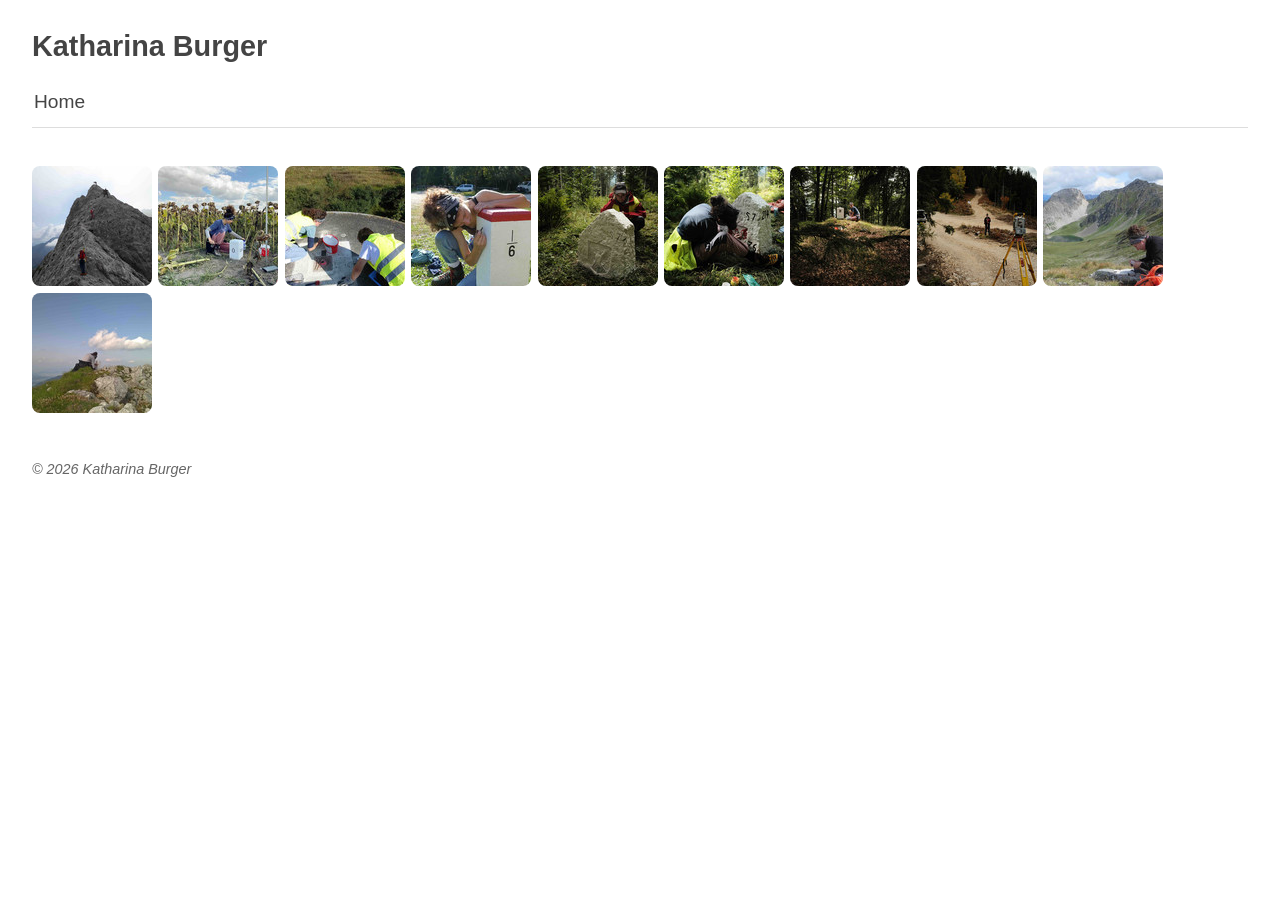
==== gallery/index.html @ 50423997 "deploy: 735d0158b522820782d364df85f69e3658a86bbc" ====
<!DOCTYPE html>
<html>

  <head>
      <meta charset="utf-8" />
      <meta name="viewport" content="width=device-width, user-scalable=no" />
      <title>Katharina Burger - Home</title>
      <link rel="stylesheet" href="public/lightgallery/css/lightgallery.css" />
      <link rel="stylesheet" href="public/videojs/video-js.min.css" />
      <link rel="stylesheet" href="public/lightgallery/css/lg-exif.min.css" />
      <link rel="stylesheet" href="public/core.css" />
      <link rel="stylesheet" href="public/theme.css" />
  </head>

  <body>

    
    <div id="container">
    
      <!--
        Gallery title
      -->
      <header>
        <h1><a href="index.html">Katharina Burger</a></h1>
      </header>
    
      <!--
        Breadcrumbs of parent albums
      -->
      <nav class="breadcrumbs">
    <a class="breadcrumb-item" href="index.html">Home</a>
      </nav>
    
      <!--
        Nested albums, if any
      -->
      <div id="albums">
      </div>
    
      <!--
        All photos and videos
      -->
      <ul id="media" class="clearfix">
          
            <li data-src="media/large/20210721_103629.jpeg"
                data-sub-html=""
                data-download-url="media/original/20210721_103629.jpeg"
                
                data-filename="20210721_103629.jpeg"
          
              >
              <a href="media/original/20210721_103629.jpeg">
                <img src="media/thumbs/20210721_103629.jpeg"
                     width="120"
                     height="120"
                     alt="20210721_103629.jpeg" />
              </a>
            </li>      
            <li data-src="media/large/Abt_A2_Plakat_final6_Optimized2.jpeg"
                data-sub-html=""
                data-download-url="media/original/Abt_A2_Plakat_final6_Optimized2.jpeg"
                
                data-filename="Abt_A2_Plakat_final6_Optimized2.jpeg"
          
              >
              <a href="media/original/Abt_A2_Plakat_final6_Optimized2.jpeg">
                <img src="media/thumbs/Abt_A2_Plakat_final6_Optimized2.jpeg"
                     width="120"
                     height="120"
                     alt="Abt_A2_Plakat_final6_Optimized2.jpeg" />
              </a>
            </li>      
            <li data-src="media/large/DSC00459.jpeg"
                data-sub-html="                               "
                data-download-url="media/original/DSC00459.jpeg"
                
                data-filename="DSC00459.jpeg"
          
              >
              <a href="media/original/DSC00459.jpeg">
                <img src="media/thumbs/DSC00459.jpeg"
                     width="120"
                     height="120"
                     alt="DSC00459.jpeg" />
              </a>
            </li>      
            <li data-src="media/large/DSC00465.jpeg"
                data-sub-html="                               "
                data-download-url="media/original/DSC00465.jpeg"
                
                data-filename="DSC00465.jpeg"
          
              >
              <a href="media/original/DSC00465.jpeg">
                <img src="media/thumbs/DSC00465.jpeg"
                     width="120"
                     height="120"
                     alt="DSC00465.jpeg" />
              </a>
            </li>      
            <li data-src="media/large/DSCF8311.jpeg"
                data-sub-html=""
                data-download-url="media/original/DSCF8311.jpeg"
                
                data-filename="DSCF8311.jpeg"
          
              >
              <a href="media/original/DSCF8311.jpeg">
                <img src="media/thumbs/DSCF8311.jpeg"
                     width="120"
                     height="120"
                     alt="DSCF8311.jpeg" />
              </a>
            </li>      
            <li data-src="media/large/DSCF8501.jpeg"
                data-sub-html=""
                data-download-url="media/original/DSCF8501.jpeg"
                
                data-filename="DSCF8501.jpeg"
          
              >
              <a href="media/original/DSCF8501.jpeg">
                <img src="media/thumbs/DSCF8501.jpeg"
                     width="120"
                     height="120"
                     alt="DSCF8501.jpeg" />
              </a>
            </li>      
            <li data-src="media/large/DSCF8717.jpeg"
                data-sub-html=""
                data-download-url="media/original/DSCF8717.jpeg"
                
                data-filename="DSCF8717.jpeg"
          
              >
              <a href="media/original/DSCF8717.jpeg">
                <img src="media/thumbs/DSCF8717.jpeg"
                     width="120"
                     height="120"
                     alt="DSCF8717.jpeg" />
              </a>
            </li>      
            <li data-src="media/large/DSCF8824.jpeg"
                data-sub-html=""
                data-download-url="media/original/DSCF8824.jpeg"
                
                data-filename="DSCF8824.jpeg"
          
              >
              <a href="media/original/DSCF8824.jpeg">
                <img src="media/thumbs/DSCF8824.jpeg"
                     width="120"
                     height="120"
                     alt="DSCF8824.jpeg" />
              </a>
            </li>      
            <li data-src="media/large/IMG_0323.jpeg"
                data-sub-html="                               "
                data-download-url="media/original/IMG_0323.jpeg"
                
                data-filename="IMG_0323.jpeg"
          
              >
              <a href="media/original/IMG_0323.jpeg">
                <img src="media/thumbs/IMG_0323.jpeg"
                     width="120"
                     height="120"
                     alt="IMG_0323.jpeg" />
              </a>
            </li>      
            <li data-src="media/large/WP_20210712_17_18_48_Pro.jpeg"
                data-sub-html=""
                data-download-url="media/original/WP_20210712_17_18_48_Pro.jpeg"
                
                data-filename="WP_20210712_17_18_48_Pro.jpeg"
          
              >
              <a href="media/original/WP_20210712_17_18_48_Pro.jpeg">
                <img src="media/thumbs/WP_20210712_17_18_48_Pro.jpeg"
                     width="120"
                     height="120"
                     alt="WP_20210712_17_18_48_Pro.jpeg" />
              </a>
            </li>  </ul>
    
      <!--
        Pagination
      -->
    
      <!--
        Zip file link
      -->
    
    
      <!--
        Optional footer
      -->
      <footer>
        <p>© 2026 Katharina Burger</p>
      </footer>
    
    </div>
    <!-- Video loader -->
    <div id="videos">
    </div>

    <!-- jQuery -->
    <script src="public/jquery.min.js"></script>
    <!-- VideoJS -->
    <script src="public/videojs/video.min.js"></script>
    <!-- LightGallery -->
    <script src="public/lightgallery/js/lightgallery.js"></script>
    <script src="public/lightgallery/js/lg-autoplay.js"></script>
    <script src="public/lightgallery/js/lg-pager.js"></script>
    <script src="public/lightgallery/js/lg-thumbnail.js"></script>
    <script src="public/lightgallery/js/lg-video.js"></script>
    <script src="public/lightgallery/js/lg-exif.min.js"></script>

    <script>
      $(document).ready(function() {
        $("#media").lightGallery({
          thumbWidth: 80,
          controls: true,
          loop : false,
          download: true,
          counter: true,
          videojs: true
        });
      });
    </script>


  </body>

</html>
---- gallery/public/lightgallery/css/lightgallery.css ----
/*! lightgallery - v1.2.14 - 2016-01-18
* http://sachinchoolur.github.io/lightGallery/
* Copyright (c) 2016 Sachin N; Licensed Apache 2.0 */
@font-face {
  font-family: 'lg';
  src: url("../fonts/lg.eot?n1z373");
  src: url("../fonts/lg.eot?#iefixn1z373") format("embedded-opentype"), url("../fonts/lg.woff?n1z373") format("woff"), url("../fonts/lg.ttf?n1z373") format("truetype"), url("../fonts/lg.svg?n1z373#lg") format("svg");
  font-weight: normal;
  font-style: normal;
}
.lg-icon {
  font-family: 'lg';
  speak: none;
  font-style: normal;
  font-weight: normal;
  font-variant: normal;
  text-transform: none;
  line-height: 1;
  /* Better Font Rendering =========== */
  -webkit-font-smoothing: antialiased;
  -moz-osx-font-smoothing: grayscale;
}

.lg-actions .lg-next, .lg-actions .lg-prev {
  background-color: rgba(0, 0, 0, 0.45);
  border-radius: 2px;
  color: #999;
  cursor: pointer;
  display: block;
  font-size: 22px;
  margin-top: -10px;
  padding: 8px 10px 9px;
  position: absolute;
  top: 50%;
  z-index: 1080;
}
.lg-actions .lg-next.disabled, .lg-actions .lg-prev.disabled {
  pointer-events: none;
  opacity: 0.5;
}
.lg-actions .lg-next:hover, .lg-actions .lg-prev:hover {
  color: #FFF;
}
.lg-actions .lg-next {
  right: 20px;
}
.lg-actions .lg-next:before {
  content: "\e095";
}
.lg-actions .lg-prev {
  left: 20px;
}
.lg-actions .lg-prev:after {
  content: "\e094";
}

@-webkit-keyframes lg-right-end {
  0% {
    left: 0;
  }
  50% {
    left: -30px;
  }
  100% {
    left: 0;
  }
}
@-moz-keyframes lg-right-end {
  0% {
    left: 0;
  }
  50% {
    left: -30px;
  }
  100% {
    left: 0;
  }
}
@-ms-keyframes lg-right-end {
  0% {
    left: 0;
  }
  50% {
    left: -30px;
  }
  100% {
    left: 0;
  }
}
@keyframes lg-right-end {
  0% {
    left: 0;
  }
  50% {
    left: -30px;
  }
  100% {
    left: 0;
  }
}
@-webkit-keyframes lg-left-end {
  0% {
    left: 0;
  }
  50% {
    left: 30px;
  }
  100% {
    left: 0;
  }
}
@-moz-keyframes lg-left-end {
  0% {
    left: 0;
  }
  50% {
    left: 30px;
  }
  100% {
    left: 0;
  }
}
@-ms-keyframes lg-left-end {
  0% {
    left: 0;
  }
  50% {
    left: 30px;
  }
  100% {
    left: 0;
  }
}
@keyframes lg-left-end {
  0% {
    left: 0;
  }
  50% {
    left: 30px;
  }
  100% {
    left: 0;
  }
}
.lg-outer.lg-right-end .lg-object {
  -webkit-animation: lg-right-end 0.3s;
  -o-animation: lg-right-end 0.3s;
  animation: lg-right-end 0.3s;
  position: relative;
}
.lg-outer.lg-left-end .lg-object {
  -webkit-animation: lg-left-end 0.3s;
  -o-animation: lg-left-end 0.3s;
  animation: lg-left-end 0.3s;
  position: relative;
}

.lg-toolbar {
  z-index: 1080;
  left: 0;
  position: absolute;
  top: 0;
  width: 100%;
  background-color: rgba(0, 0, 0, 0.45);
}
.lg-toolbar .lg-icon {
  color: #999;
  cursor: pointer;
  float: right;
  font-size: 24px;
  height: 47px;
  line-height: 27px;
  padding: 10px 0;
  text-align: center;
  width: 50px;
  text-decoration: none !important;
  outline: medium none;
}
.lg-toolbar .lg-icon:hover {
  color: #FFF;
}
.lg-toolbar .lg-close:after {
  content: "\e070";
}
.lg-toolbar .lg-download:after {
  content: "\e0f2";
}

.lg-sub-html {
  background-color: rgba(0, 0, 0, 0.45);
  bottom: 0;
  color: #EEE;
  font-size: 16px;
  left: 0;
  padding: 10px 40px;
  position: fixed;
  right: 0;
  text-align: center;
  z-index: 1080;
}
.lg-sub-html h4 {
  margin: 0;
  font-size: 13px;
  font-weight: bold;
}
.lg-sub-html p {
  font-size: 12px;
  margin: 5px 0 0;
}

#lg-counter {
  color: #999;
  display: inline-block;
  font-size: 16px;
  padding-left: 20px;
  padding-top: 12px;
  vertical-align: middle;
}

.lg-toolbar, .lg-prev, .lg-next {
  opacity: 1;
  -webkit-transition: -webkit-transform 0.35s cubic-bezier(0, 0, 0.25, 1) 0s, opacity 0.35s cubic-bezier(0, 0, 0.25, 1) 0s;
  -moz-transition: -moz-transform 0.35s cubic-bezier(0, 0, 0.25, 1) 0s, opacity 0.35s cubic-bezier(0, 0, 0.25, 1) 0s;
  -o-transition: -o-transform 0.35s cubic-bezier(0, 0, 0.25, 1) 0s, opacity 0.35s cubic-bezier(0, 0, 0.25, 1) 0s;
  transition: transform 0.35s cubic-bezier(0, 0, 0.25, 1) 0s, opacity 0.35s cubic-bezier(0, 0, 0.25, 1) 0s;
}

.lg-hide-items .lg-prev {
  opacity: 0;
  -webkit-transform: translate3d(-10px, 0, 0);
  transform: translate3d(-10px, 0, 0);
}
.lg-hide-items .lg-next {
  opacity: 0;
  -webkit-transform: translate3d(10px, 0, 0);
  transform: translate3d(10px, 0, 0);
}
.lg-hide-items .lg-toolbar {
  opacity: 0;
  -webkit-transform: translate3d(0, -10px, 0);
  transform: translate3d(0, -10px, 0);
}

body:not(.lg-from-hash) .lg-outer.lg-start-zoom .lg-object {
  -webkit-transform: scale3d(0.5, 0.5, 0.5);
  transform: scale3d(0.5, 0.5, 0.5);
  opacity: 0;
  -webkit-transition: -webkit-transform 250ms ease 0s, opacity 250ms !important;
  -moz-transition: -moz-transform 250ms ease 0s, opacity 250ms !important;
  -o-transition: -o-transform 250ms ease 0s, opacity 250ms !important;
  transition: transform 250ms ease 0s, opacity 250ms !important;
  -webkit-transform-origin: 50% 50%;
  -moz-transform-origin: 50% 50%;
  -ms-transform-origin: 50% 50%;
  transform-origin: 50% 50%;
}
body:not(.lg-from-hash) .lg-outer.lg-start-zoom .lg-item.lg-complete .lg-object {
  -webkit-transform: scale3d(1, 1, 1);
  transform: scale3d(1, 1, 1);
  opacity: 1;
}

.lg-outer .lg-thumb-outer {
  background-color: #0D0A0A;
  bottom: 0;
  position: absolute;
  width: 100%;
  z-index: 1080;
  max-height: 350px;
  -webkit-transform: translate3d(0, 100%, 0);
  transform: translate3d(0, 100%, 0);
  -webkit-transition: -webkit-transform 0.25s cubic-bezier(0, 0, 0.25, 1) 0s;
  -moz-transition: -moz-transform 0.25s cubic-bezier(0, 0, 0.25, 1) 0s;
  -o-transition: -o-transform 0.25s cubic-bezier(0, 0, 0.25, 1) 0s;
  transition: transform 0.25s cubic-bezier(0, 0, 0.25, 1) 0s;
}
.lg-outer .lg-thumb-outer.lg-grab .lg-thumb-item {
  cursor: -webkit-grab;
  cursor: -moz-grab;
  cursor: -o-grab;
  cursor: -ms-grab;
  cursor: grab;
}
.lg-outer .lg-thumb-outer.lg-grabbing .lg-thumb-item {
  cursor: move;
  cursor: -webkit-grabbing;
  cursor: -moz-grabbing;
  cursor: -o-grabbing;
  cursor: -ms-grabbing;
  cursor: grabbing;
}
.lg-outer .lg-thumb-outer.lg-dragging .lg-thumb {
  -webkit-transition-duration: 0s !important;
  transition-duration: 0s !important;
}
.lg-outer.lg-thumb-open .lg-thumb-outer {
  -webkit-transform: translate3d(0, 0%, 0);
  transform: translate3d(0, 0%, 0);
}
.lg-outer .lg-thumb {
  padding: 10px 0;
  height: 100%;
  margin-bottom: -5px;
}
.lg-outer .lg-thumb-item {
  border-radius: 5px;
  cursor: pointer;
  float: left;
  overflow: hidden;
  height: 100%;
  border: 2px solid #FFF;
  border-radius: 4px;
  margin-bottom: 5px;
}
@media (min-width: 1025px) {
  .lg-outer .lg-thumb-item {
    -webkit-transition: border-color 0.25s ease;
    -o-transition: border-color 0.25s ease;
    transition: border-color 0.25s ease;
  }
}
.lg-outer .lg-thumb-item.active, .lg-outer .lg-thumb-item:hover {
  border-color: #a90707;
}
.lg-outer .lg-thumb-item img {
  width: 100%;
  height: 100%;
}
.lg-outer.lg-has-thumb .lg-item {
  padding-bottom: 120px;
}
.lg-outer.lg-can-toggle .lg-item {
  padding-bottom: 0;
}
.lg-outer.lg-pull-caption-up .lg-sub-html {
  -webkit-transition: bottom 0.25s ease;
  -o-transition: bottom 0.25s ease;
  transition: bottom 0.25s ease;
}
.lg-outer.lg-pull-caption-up.lg-thumb-open .lg-sub-html {
  bottom: 100px;
}
.lg-outer .lg-toogle-thumb {
  background-color: #0D0A0A;
  border-radius: 2px 2px 0 0;
  color: #999;
  cursor: pointer;
  font-size: 24px;
  height: 39px;
  line-height: 27px;
  padding: 5px 0;
  position: absolute;
  right: 20px;
  text-align: center;
  top: -39px;
  width: 50px;
}
.lg-outer .lg-toogle-thumb:after {
  content: "\e1ff";
}
.lg-outer .lg-toogle-thumb:hover {
  color: #FFF;
}

.lg-outer .lg-video-cont {
  display: inline-block;
  vertical-align: middle;
  max-width: 1140px;
  max-height: 100%;
  width: 100%;
  padding: 0 5px;
}
.lg-outer .lg-video {
  width: 100%;
  height: 0;
  padding-bottom: 56.25%;
  overflow: hidden;
  position: relative;
}
.lg-outer .lg-video .lg-object {
  display: inline-block;
  position: absolute;
  top: 0;
  left: 0;
  width: 100% !important;
  height: 100% !important;
}
.lg-outer .lg-video .lg-video-play {
  width: 84px;
  height: 59px;
  position: absolute;
  left: 50%;
  top: 50%;
  margin-left: -42px;
  margin-top: -30px;
  z-index: 1080;
  cursor: pointer;
}
.lg-outer .lg-has-vimeo .lg-video-play {
  background: url("../img/vimeo-play.png") no-repeat scroll 0 0 transparent;
}
.lg-outer .lg-has-vimeo:hover .lg-video-play {
  background: url("../img/vimeo-play.png") no-repeat scroll 0 -58px transparent;
}
.lg-outer .lg-has-html5 .lg-video-play {
  background: transparent url("../img/video-play.png") no-repeat scroll 0 0;
  height: 64px;
  margin-left: -32px;
  margin-top: -32px;
  width: 64px;
  opacity: 0.8;
}
.lg-outer .lg-has-html5:hover .lg-video-play {
  opacity: 1;
}
.lg-outer .lg-has-youtube .lg-video-play {
  background: url("../img/youtube-play.png") no-repeat scroll 0 0 transparent;
}
.lg-outer .lg-has-youtube:hover .lg-video-play {
  background: url("../img/youtube-play.png") no-repeat scroll 0 -60px transparent;
}
.lg-outer .lg-video-object {
  width: 100% !important;
  height: 100% !important;
  position: absolute;
  top: 0;
  left: 0;
}
.lg-outer .lg-has-video .lg-video-object {
  visibility: hidden;
}
.lg-outer .lg-has-video.lg-video-palying .lg-object, .lg-outer .lg-has-video.lg-video-palying .lg-video-play {
  display: none;
}
.lg-outer .lg-has-video.lg-video-palying .lg-video-object {
  visibility: visible;
}

.lg-progress-bar {
  background-color: #333;
  height: 5px;
  left: 0;
  position: absolute;
  top: 0;
  width: 100%;
  z-index: 1080;
  opacity: 0;
  -webkit-transition: opacity 0.08s ease 0s;
  -moz-transition: opacity 0.08s ease 0s;
  -o-transition: opacity 0.08s ease 0s;
  transition: opacity 0.08s ease 0s;
}
.lg-progress-bar .lg-progress {
  background-color: #a90707;
  height: 5px;
  width: 0;
}
.lg-progress-bar.lg-start .lg-progress {
  width: 100%;
}
.lg-show-autoplay .lg-progress-bar {
  opacity: 1;
}

.lg-autoplay-button:after {
  content: "\e01d";
}
.lg-show-autoplay .lg-autoplay-button:after {
  content: "\e01a";
}

.lg-outer.lg-css3.lg-zoom-dragging .lg-item.lg-complete.lg-zoomable .lg-img-wrap, .lg-outer.lg-css3.lg-zoom-dragging .lg-item.lg-complete.lg-zoomable .lg-image {
  -webkit-transition-duration: 0s;
  transition-duration: 0s;
}
.lg-outer .lg-item.lg-complete.lg-zoomable .lg-img-wrap {
  -webkit-transition: -webkit-transform 0.3s ease 0s;
  -moz-transition: -moz-transform 0.3s ease 0s;
  -o-transition: -o-transform 0.3s ease 0s;
  transition: transform 0.3s ease 0s;
  -webkit-transform: translate3d(0, 0, 0);
  transform: translate3d(0, 0, 0);
  -webkit-backface-visibility: hidden;
  -moz-backface-visibility: hidden;
  backface-visibility: hidden;
}
.lg-outer .lg-item.lg-complete.lg-zoomable .lg-image {
  -webkit-transform: scale3d(1, 1, 1);
  transform: scale3d(1, 1, 1);
  -webkit-transition: -webkit-transform 0.3s ease 0s, opacity 0.15s !important;
  -moz-transition: -moz-transform 0.3s ease 0s, opacity 0.15s !important;
  -o-transition: -o-transform 0.3s ease 0s, opacity 0.15s !important;
  transition: transform 0.3s ease 0s, opacity 0.15s !important;
  -webkit-transform-origin: 0 0;
  -moz-transform-origin: 0 0;
  -ms-transform-origin: 0 0;
  transform-origin: 0 0;
  -webkit-backface-visibility: hidden;
  -moz-backface-visibility: hidden;
  backface-visibility: hidden;
}

#lg-zoom-in:after {
  content: "\e311";
}

#lg-zoom-out {
  opacity: 0.5;
  pointer-events: none;
}
#lg-zoom-out:after {
  content: "\e312";
}
.lg-zoomed #lg-zoom-out {
  opacity: 1;
  pointer-events: auto;
}

.lg-outer .lg-pager-outer {
  bottom: 60px;
  left: 0;
  position: absolute;
  right: 0;
  text-align: center;
  z-index: 1080;
  height: 10px;
}
.lg-outer .lg-pager-outer.lg-pager-hover .lg-pager-cont {
  overflow: visible;
}
.lg-outer .lg-pager-cont {
  cursor: pointer;
  display: inline-block;
  overflow: hidden;
  position: relative;
  vertical-align: top;
  margin: 0 5px;
}
.lg-outer .lg-pager-cont:hover .lg-pager-thumb-cont {
  opacity: 1;
  -webkit-transform: translate3d(0, 0, 0);
  transform: translate3d(0, 0, 0);
}
.lg-outer .lg-pager-cont.lg-pager-active .lg-pager {
  box-shadow: 0 0 0 2px white inset;
}
.lg-outer .lg-pager-thumb-cont {
  background-color: #fff;
  color: #FFF;
  bottom: 100%;
  height: 83px;
  left: 0;
  margin-bottom: 20px;
  margin-left: -60px;
  opacity: 0;
  padding: 5px;
  position: absolute;
  width: 120px;
  border-radius: 3px;
  -webkit-transition: opacity 0.15s ease 0s, -webkit-transform 0.15s ease 0s;
  -moz-transition: opacity 0.15s ease 0s, -moz-transform 0.15s ease 0s;
  -o-transition: opacity 0.15s ease 0s, -o-transform 0.15s ease 0s;
  transition: opacity 0.15s ease 0s, transform 0.15s ease 0s;
  -webkit-transform: translate3d(0, 5px, 0);
  transform: translate3d(0, 5px, 0);
}
.lg-outer .lg-pager-thumb-cont img {
  width: 100%;
  height: 100%;
}
.lg-outer .lg-pager {
  background-color: rgba(255, 255, 255, 0.5);
  border-radius: 50%;
  box-shadow: 0 0 0 8px rgba(255, 255, 255, 0.7) inset;
  display: block;
  height: 12px;
  -webkit-transition: box-shadow 0.3s ease 0s;
  -o-transition: box-shadow 0.3s ease 0s;
  transition: box-shadow 0.3s ease 0s;
  width: 12px;
}
.lg-outer .lg-pager:hover, .lg-outer .lg-pager:focus {
  box-shadow: 0 0 0 8px white inset;
}
.lg-outer .lg-caret {
  border-left: 10px solid transparent;
  border-right: 10px solid transparent;
  border-top: 10px dashed;
  bottom: -10px;
  display: inline-block;
  height: 0;
  left: 50%;
  margin-left: -5px;
  position: absolute;
  vertical-align: middle;
  width: 0;
}

.lg-fullscreen:after {
  content: "\e20c";
}
.lg-fullscreen-on .lg-fullscreen:after {
  content: "\e20d";
}

.group {
  *zoom: 1;
}

.group:before, .group:after {
  display: table;
  content: "";
  line-height: 0;
}

.group:after {
  clear: both;
}

.lg-outer {
  width: 100%;
  height: 100%;
  position: fixed;
  top: 0;
  left: 0;
  z-index: 1050;
  opacity: 0;
  -webkit-transition: opacity 0.15s ease 0s;
  -o-transition: opacity 0.15s ease 0s;
  transition: opacity 0.15s ease 0s;
}
.lg-outer * {
  -webkit-box-sizing: border-box;
  -moz-box-sizing: border-box;
  box-sizing: border-box;
}
.lg-outer.lg-visible {
  opacity: 1;
}
.lg-outer.lg-css3 .lg-item.lg-prev-slide, .lg-outer.lg-css3 .lg-item.lg-next-slide, .lg-outer.lg-css3 .lg-item.lg-current {
  -webkit-transition-duration: inherit !important;
  transition-duration: inherit !important;
  -webkit-transition-timing-function: inherit !important;
  transition-timing-function: inherit !important;
}
.lg-outer.lg-css3.lg-dragging .lg-item.lg-prev-slide, .lg-outer.lg-css3.lg-dragging .lg-item.lg-next-slide, .lg-outer.lg-css3.lg-dragging .lg-item.lg-current {
  -webkit-transition-duration: 0s !important;
  transition-duration: 0s !important;
  opacity: 1;
}
.lg-outer.lg-grab img.lg-object {
  cursor: -webkit-grab;
  cursor: -moz-grab;
  cursor: -o-grab;
  cursor: -ms-grab;
  cursor: grab;
}
.lg-outer.lg-grabbing img.lg-object {
  cursor: move;
  cursor: -webkit-grabbing;
  cursor: -moz-grabbing;
  cursor: -o-grabbing;
  cursor: -ms-grabbing;
  cursor: grabbing;
}
.lg-outer .lg {
  height: 100%;
  width: 100%;
  position: relative;
  overflow: hidden;
  margin-left: auto;
  margin-right: auto;
  max-width: 100%;
  max-height: 100%;
}
.lg-outer .lg-inner {
  width: 100%;
  height: 100%;
  position: absolute;
  left: 0;
  top: 0;
  white-space: nowrap;
}
.lg-outer .lg-item {
  background: url("../img/loading.gif") no-repeat scroll center center transparent;
  display: none !important;
}
.lg-outer.lg-css3 .lg-prev-slide, .lg-outer.lg-css3 .lg-current, .lg-outer.lg-css3 .lg-next-slide {
  display: inline-block !important;
}
.lg-outer.lg-css .lg-current {
  display: inline-block !important;
}
.lg-outer .lg-item, .lg-outer .lg-img-wrap {
  display: inline-block;
  text-align: center;
  position: absolute;
  width: 100%;
  height: 100%;
}
.lg-outer .lg-item:before, .lg-outer .lg-img-wrap:before {
  content: "";
  display: inline-block;
  height: 50%;
  width: 1px;
  margin-right: -1px;
}
.lg-outer .lg-img-wrap {
  top: 0;
  bottom: 0;
  left: 0;
  right: 0;
  padding: 0 5px;
}
.lg-outer .lg-item.lg-complete {
  background-image: none;
}
.lg-outer .lg-item.lg-current {
  z-index: 1060;
}
.lg-outer .lg-image {
  display: inline-block;
  vertical-align: middle;
  max-width: 100%;
  max-height: 100%;
  width: auto !important;
  height: auto !important;
}
.lg-outer.lg-show-after-load .lg-item .lg-object, .lg-outer.lg-show-after-load .lg-item .lg-video-play {
  opacity: 0;
  -webkit-transition: opacity 0.15s ease 0s;
  -o-transition: opacity 0.15s ease 0s;
  transition: opacity 0.15s ease 0s;
}
.lg-outer.lg-show-after-load .lg-item.lg-complete .lg-object, .lg-outer.lg-show-after-load .lg-item.lg-complete .lg-video-play {
  opacity: 1;
}
.lg-outer .lg-empty-html {
  display: none;
}
.lg-outer.lg-hide-download #lg-download {
  display: none;
}

.lg-backdrop {
  position: fixed;
  top: 0;
  left: 0;
  right: 0;
  bottom: 0;
  z-index: 1040;
  background-color: #000;
  opacity: 0;
  -webkit-transition: opacity 0.15s ease 0s;
  -o-transition: opacity 0.15s ease 0s;
  transition: opacity 0.15s ease 0s;
}
.lg-backdrop.in {
  opacity: 1;
}

.lg-css3.lg-no-trans .lg-prev-slide, .lg-css3.lg-no-trans .lg-next-slide, .lg-css3.lg-no-trans .lg-current {
  -webkit-transition: none 0s ease 0s !important;
  -moz-transition: none 0s ease 0s !important;
  -o-transition: none 0s ease 0s !important;
  transition: none 0s ease 0s !important;
}
.lg-css3.lg-use-css3 .lg-item {
  -webkit-backface-visibility: hidden;
  -moz-backface-visibility: hidden;
  backface-visibility: hidden;
}
.lg-css3.lg-use-left .lg-item {
  -webkit-backface-visibility: hidden;
  -moz-backface-visibility: hidden;
  backface-visibility: hidden;
}
.lg-css3.lg-fade .lg-item {
  opacity: 0;
}
.lg-css3.lg-fade .lg-item.lg-current {
  opacity: 1;
}
.lg-css3.lg-fade .lg-item.lg-prev-slide, .lg-css3.lg-fade .lg-item.lg-next-slide, .lg-css3.lg-fade .lg-item.lg-current {
  -webkit-transition: opacity 0.1s ease 0s;
  -moz-transition: opacity 0.1s ease 0s;
  -o-transition: opacity 0.1s ease 0s;
  transition: opacity 0.1s ease 0s;
}
.lg-css3.lg-slide.lg-use-css3 .lg-item {
  opacity: 0;
}
.lg-css3.lg-slide.lg-use-css3 .lg-item.lg-prev-slide {
  -webkit-transform: translate3d(-100%, 0, 0);
  transform: translate3d(-100%, 0, 0);
}
.lg-css3.lg-slide.lg-use-css3 .lg-item.lg-next-slide {
  -webkit-transform: translate3d(100%, 0, 0);
  transform: translate3d(100%, 0, 0);
}
.lg-css3.lg-slide.lg-use-css3 .lg-item.lg-current {
  -webkit-transform: translate3d(0, 0, 0);
  transform: translate3d(0, 0, 0);
  opacity: 1;
}
.lg-css3.lg-slide.lg-use-css3 .lg-item.lg-prev-slide, .lg-css3.lg-slide.lg-use-css3 .lg-item.lg-next-slide, .lg-css3.lg-slide.lg-use-css3 .lg-item.lg-current {
  -webkit-transition: -webkit-transform 1s cubic-bezier(0, 0, 0.25, 1) 0s, opacity 0.1s ease 0s;
  -moz-transition: -moz-transform 1s cubic-bezier(0, 0, 0.25, 1) 0s, opacity 0.1s ease 0s;
  -o-transition: -o-transform 1s cubic-bezier(0, 0, 0.25, 1) 0s, opacity 0.1s ease 0s;
  transition: transform 1s cubic-bezier(0, 0, 0.25, 1) 0s, opacity 0.1s ease 0s;
}
.lg-css3.lg-slide.lg-use-left .lg-item {
  opacity: 0;
  position: absolute;
  left: 0;
}
.lg-css3.lg-slide.lg-use-left .lg-item.lg-prev-slide {
  left: -100%;
}
.lg-css3.lg-slide.lg-use-left .lg-item.lg-next-slide {
  left: 100%;
}
.lg-css3.lg-slide.lg-use-left .lg-item.lg-current {
  left: 0;
  opacity: 1;
}
.lg-css3.lg-slide.lg-use-left .lg-item.lg-prev-slide, .lg-css3.lg-slide.lg-use-left .lg-item.lg-next-slide, .lg-css3.lg-slide.lg-use-left .lg-item.lg-current {
  -webkit-transition: left 1s cubic-bezier(0, 0, 0.25, 1) 0s, opacity 0.1s ease 0s;
  -moz-transition: left 1s cubic-bezier(0, 0, 0.25, 1) 0s, opacity 0.1s ease 0s;
  -o-transition: left 1s cubic-bezier(0, 0, 0.25, 1) 0s, opacity 0.1s ease 0s;
  transition: left 1s cubic-bezier(0, 0, 0.25, 1) 0s, opacity 0.1s ease 0s;
}

/*# sourceMappingURL=lightgallery.css.map */
---- gallery/public/videojs/video-js.min.css ----
.video-js .vjs-big-play-button .vjs-icon-placeholder:before,.video-js .vjs-modal-dialog,.vjs-button>.vjs-icon-placeholder:before,.vjs-modal-dialog .vjs-modal-dialog-content{position:absolute;top:0;left:0;width:100%;height:100%}.video-js .vjs-big-play-button .vjs-icon-placeholder:before,.vjs-button>.vjs-icon-placeholder:before{text-align:center}@font-face{font-family:VideoJS;src:url(font/VideoJS.eot?#iefix) format("eot")}@font-face{font-family:VideoJS;src:url([data-uri]) format("woff"),url([data-uri]) format("truetype");font-weight:400;font-style:normal}.video-js .vjs-big-play-button .vjs-icon-placeholder:before,.video-js .vjs-play-control .vjs-icon-placeholder,.vjs-icon-play{font-family:VideoJS;font-weight:400;font-style:normal}.video-js .vjs-big-play-button .vjs-icon-placeholder:before,.video-js .vjs-play-control .vjs-icon-placeholder:before,.vjs-icon-play:before{content:"\f101"}.vjs-icon-play-circle{font-family:VideoJS;font-weight:400;font-style:normal}.vjs-icon-play-circle:before{content:"\f102"}.video-js .vjs-play-control.vjs-playing .vjs-icon-placeholder,.vjs-icon-pause{font-family:VideoJS;font-weight:400;font-style:normal}.video-js .vjs-play-control.vjs-playing .vjs-icon-placeholder:before,.vjs-icon-pause:before{content:"\f103"}.video-js .vjs-mute-control.vjs-vol-0 .vjs-icon-placeholder,.vjs-icon-volume-mute{font-family:VideoJS;font-weight:400;font-style:normal}.video-js .vjs-mute-control.vjs-vol-0 .vjs-icon-placeholder:before,.vjs-icon-volume-mute:before{content:"\f104"}.video-js .vjs-mute-control.vjs-vol-1 .vjs-icon-placeholder,.vjs-icon-volume-low{font-family:VideoJS;font-weight:400;font-style:normal}.video-js .vjs-mute-control.vjs-vol-1 .vjs-icon-placeholder:before,.vjs-icon-volume-low:before{content:"\f105"}.video-js .vjs-mute-control.vjs-vol-2 .vjs-icon-placeholder,.vjs-icon-volume-mid{font-family:VideoJS;font-weight:400;font-style:normal}.video-js .vjs-mute-control.vjs-vol-2 .vjs-icon-placeholder:before,.vjs-icon-volume-mid:before{content:"\f106"}.video-js .vjs-mute-control .vjs-icon-placeholder,.vjs-icon-volume-high{font-family:VideoJS;font-weight:400;font-style:normal}.video-js .vjs-mute-control .vjs-icon-placeholder:before,.vjs-icon-volume-high:before{content:"\f107"}.video-js .vjs-fullscreen-control .vjs-icon-placeholder,.vjs-icon-fullscreen-enter{font-family:VideoJS;font-weight:400;font-style:normal}.video-js .vjs-fullscreen-control .vjs-icon-placeholder:before,.vjs-icon-fullscreen-enter:before{content:"\f108"}.video-js.vjs-fullscreen .vjs-fullscreen-control .vjs-icon-placeholder,.vjs-icon-fullscreen-exit{font-family:VideoJS;font-weight:400;font-style:normal}.video-js.vjs-fullscreen .vjs-fullscreen-control .vjs-icon-placeholder:before,.vjs-icon-fullscreen-exit:before{content:"\f109"}.vjs-icon-square{font-family:VideoJS;font-weight:400;font-style:normal}.vjs-icon-square:before{content:"\f10a"}.vjs-icon-spinner{font-family:VideoJS;font-weight:400;font-style:normal}.vjs-icon-spinner:before{content:"\f10b"}.video-js .vjs-subs-caps-button .vjs-icon-placeholder,.video-js .vjs-subtitles-button .vjs-icon-placeholder,.video-js.video-js:lang(en-AU) .vjs-subs-caps-button .vjs-icon-placeholder,.video-js.video-js:lang(en-GB) .vjs-subs-caps-button .vjs-icon-placeholder,.video-js.video-js:lang(en-IE) .vjs-subs-caps-button .vjs-icon-placeholder,.video-js.video-js:lang(en-NZ) .vjs-subs-caps-button .vjs-icon-placeholder,.vjs-icon-subtitles{font-family:VideoJS;font-weight:400;font-style:normal}.video-js .vjs-subs-caps-button .vjs-icon-placeholder:before,.video-js .vjs-subtitles-button .vjs-icon-placeholder:before,.video-js.video-js:lang(en-AU) .vjs-subs-caps-button .vjs-icon-placeholder:before,.video-js.video-js:lang(en-GB) .vjs-subs-caps-button .vjs-icon-placeholder:before,.video-js.video-js:lang(en-IE) .vjs-subs-caps-button .vjs-icon-placeholder:before,.video-js.video-js:lang(en-NZ) .vjs-subs-caps-button .vjs-icon-placeholder:before,.vjs-icon-subtitles:before{content:"\f10c"}.video-js .vjs-captions-button .vjs-icon-placeholder,.video-js:lang(en) .vjs-subs-caps-button .vjs-icon-placeholder,.video-js:lang(fr-CA) .vjs-subs-caps-button .vjs-icon-placeholder,.vjs-icon-captions{font-family:VideoJS;font-weight:400;font-style:normal}.video-js .vjs-captions-button .vjs-icon-placeholder:before,.video-js:lang(en) .vjs-subs-caps-button .vjs-icon-placeholder:before,.video-js:lang(fr-CA) .vjs-subs-caps-button .vjs-icon-placeholder:before,.vjs-icon-captions:before{content:"\f10d"}.video-js .vjs-chapters-button .vjs-icon-placeholder,.vjs-icon-chapters{font-family:VideoJS;font-weight:400;font-style:normal}.video-js .vjs-chapters-button .vjs-icon-placeholder:before,.vjs-icon-chapters:before{content:"\f10e"}.vjs-icon-share{font-family:VideoJS;font-weight:400;font-style:normal}.vjs-icon-share:before{content:"\f10f"}.vjs-icon-cog{font-family:VideoJS;font-weight:400;font-style:normal}.vjs-icon-cog:before{content:"\f110"}.video-js .vjs-play-progress,.video-js .vjs-volume-level,.vjs-icon-circle{font-family:VideoJS;font-weight:400;font-style:normal}.video-js .vjs-play-progress:before,.video-js .vjs-volume-level:before,.vjs-icon-circle:before{content:"\f111"}.vjs-icon-circle-outline{font-family:VideoJS;font-weight:400;font-style:normal}.vjs-icon-circle-outline:before{content:"\f112"}.vjs-icon-circle-inner-circle{font-family:VideoJS;font-weight:400;font-style:normal}.vjs-icon-circle-inner-circle:before{content:"\f113"}.vjs-icon-hd{font-family:VideoJS;font-weight:400;font-style:normal}.vjs-icon-hd:before{content:"\f114"}.video-js .vjs-control.vjs-close-button .vjs-icon-placeholder,.vjs-icon-cancel{font-family:VideoJS;font-weight:400;font-style:normal}.video-js .vjs-control.vjs-close-button .vjs-icon-placeholder:before,.vjs-icon-cancel:before{content:"\f115"}.video-js .vjs-play-control.vjs-ended .vjs-icon-placeholder,.vjs-icon-replay{font-family:VideoJS;font-weight:400;font-style:normal}.video-js .vjs-play-control.vjs-ended .vjs-icon-placeholder:before,.vjs-icon-replay:before{content:"\f116"}.vjs-icon-facebook{font-family:VideoJS;font-weight:400;font-style:normal}.vjs-icon-facebook:before{content:"\f117"}.vjs-icon-gplus{font-family:VideoJS;font-weight:400;font-style:normal}.vjs-icon-gplus:before{content:"\f118"}.vjs-icon-linkedin{font-family:VideoJS;font-weight:400;font-style:normal}.vjs-icon-linkedin:before{content:"\f119"}.vjs-icon-twitter{font-family:VideoJS;font-weight:400;font-style:normal}.vjs-icon-twitter:before{content:"\f11a"}.vjs-icon-tumblr{font-family:VideoJS;font-weight:400;font-style:normal}.vjs-icon-tumblr:before{content:"\f11b"}.vjs-icon-pinterest{font-family:VideoJS;font-weight:400;font-style:normal}.vjs-icon-pinterest:before{content:"\f11c"}.video-js .vjs-descriptions-button .vjs-icon-placeholder,.vjs-icon-audio-description{font-family:VideoJS;font-weight:400;font-style:normal}.video-js .vjs-descriptions-button .vjs-icon-placeholder:before,.vjs-icon-audio-description:before{content:"\f11d"}.video-js .vjs-audio-button .vjs-icon-placeholder,.vjs-icon-audio{font-family:VideoJS;font-weight:400;font-style:normal}.video-js .vjs-audio-button .vjs-icon-placeholder:before,.vjs-icon-audio:before{content:"\f11e"}.video-js{display:block;vertical-align:top;box-sizing:border-box;color:#fff;background-color:#000;position:relative;padding:0;font-size:10px;line-height:1;font-weight:400;font-style:normal;font-family:Arial,Helvetica,sans-serif}.video-js:-moz-full-screen{position:absolute}.video-js:-webkit-full-screen{width:100%!important;height:100%!important}.video-js[tabindex="-1"]{outline:0}.video-js *,.video-js :after,.video-js :before{box-sizing:inherit}.video-js ul{font-family:inherit;font-size:inherit;line-height:inherit;list-style-position:outside;margin-left:0;margin-right:0;margin-top:0;margin-bottom:0}.video-js.vjs-16-9,.video-js.vjs-4-3,.video-js.vjs-fluid{width:100%;max-width:100%;height:0}.video-js.vjs-16-9{padding-top:56.25%}.video-js.vjs-4-3{padding-top:75%}.video-js.vjs-fill{width:100%;height:100%}.video-js .vjs-tech{position:absolute;top:0;left:0;width:100%;height:100%}body.vjs-full-window{padding:0;margin:0;height:100%;overflow-y:auto}.vjs-full-window .video-js.vjs-fullscreen{position:fixed;overflow:hidden;z-index:1000;left:0;top:0;bottom:0;right:0}.video-js.vjs-fullscreen{width:100%!important;height:100%!important;padding-top:0!important}.video-js.vjs-fullscreen.vjs-user-inactive{cursor:none}.vjs-hidden{display:none!important}.vjs-disabled{opacity:.5;cursor:default}.video-js .vjs-offscreen{height:1px;left:-9999px;position:absolute;top:0;width:1px}.vjs-lock-showing{display:block!important;opacity:1;visibility:visible}.vjs-no-js{padding:20px;color:#fff;background-color:#000;font-size:18px;font-family:Arial,Helvetica,sans-serif;text-align:center;width:300px;height:150px;margin:0 auto}.vjs-no-js a,.vjs-no-js a:visited{color:#66a8cc}.video-js .vjs-big-play-button{font-size:3em;line-height:1.5em;height:1.5em;width:3em;display:block;position:absolute;top:10px;left:10px;padding:0;cursor:pointer;opacity:1;border:.06666em solid #fff;background-color:#2b333f;background-color:rgba(43,51,63,.7);-webkit-border-radius:.3em;-moz-border-radius:.3em;border-radius:.3em;-webkit-transition:all .4s;-moz-transition:all .4s;-ms-transition:all .4s;-o-transition:all .4s;transition:all .4s}.vjs-big-play-centered .vjs-big-play-button{top:50%;left:50%;margin-top:-.75em;margin-left:-1.5em}.video-js .vjs-big-play-button:focus,.video-js:hover .vjs-big-play-button{border-color:#fff;background-color:#73859f;background-color:rgba(115,133,159,.5);-webkit-transition:all 0s;-moz-transition:all 0s;-ms-transition:all 0s;-o-transition:all 0s;transition:all 0s}.vjs-controls-disabled .vjs-big-play-button,.vjs-error .vjs-big-play-button,.vjs-has-started .vjs-big-play-button,.vjs-using-native-controls .vjs-big-play-button{display:none}.vjs-has-started.vjs-paused.vjs-show-big-play-button-on-pause .vjs-big-play-button{display:block}.video-js button{background:0 0;border:none;color:inherit;display:inline-block;overflow:visible;font-size:inherit;line-height:inherit;text-transform:none;text-decoration:none;transition:none;-webkit-appearance:none;-moz-appearance:none;appearance:none}.vjs-control .vjs-button{width:100%;height:100%}.video-js .vjs-control.vjs-close-button{cursor:pointer;height:3em;position:absolute;right:0;top:.5em;z-index:2}.video-js .vjs-modal-dialog{background:rgba(0,0,0,.8);background:-webkit-linear-gradient(-90deg,rgba(0,0,0,.8),rgba(255,255,255,0));background:linear-gradient(180deg,rgba(0,0,0,.8),rgba(255,255,255,0));overflow:auto;box-sizing:content-box}.video-js .vjs-modal-dialog>*{box-sizing:border-box}.vjs-modal-dialog .vjs-modal-dialog-content{font-size:1.2em;line-height:1.5;padding:20px 24px;z-index:1}.vjs-menu-button{cursor:pointer}.vjs-menu-button.vjs-disabled{cursor:default}.vjs-workinghover .vjs-menu-button.vjs-disabled:hover .vjs-menu{display:none}.vjs-menu .vjs-menu-content{display:block;padding:0;margin:0;font-family:Arial,Helvetica,sans-serif;overflow:auto;box-sizing:content-box}.vjs-menu .vjs-menu-content>*{box-sizing:border-box}.vjs-scrubbing .vjs-menu-button:hover .vjs-menu{display:none}.vjs-menu li{list-style:none;margin:0;padding:.2em 0;line-height:1.4em;font-size:1.2em;text-align:center;text-transform:lowercase}.vjs-menu li.vjs-menu-item:focus,.vjs-menu li.vjs-menu-item:hover{background-color:#73859f;background-color:rgba(115,133,159,.5)}.vjs-menu li.vjs-selected,.vjs-menu li.vjs-selected:focus,.vjs-menu li.vjs-selected:hover{background-color:#fff;color:#2b333f}.vjs-menu li.vjs-menu-title{text-align:center;text-transform:uppercase;font-size:1em;line-height:2em;padding:0;margin:0 0 .3em 0;font-weight:700;cursor:default}.vjs-menu-button-popup .vjs-menu{display:none;position:absolute;bottom:0;width:10em;left:-3em;height:0;margin-bottom:1.5em;border-top-color:rgba(43,51,63,.7)}.vjs-menu-button-popup .vjs-menu .vjs-menu-content{background-color:#2b333f;background-color:rgba(43,51,63,.7);position:absolute;width:100%;bottom:1.5em;max-height:15em}.vjs-menu-button-popup .vjs-menu.vjs-lock-showing,.vjs-workinghover .vjs-menu-button-popup:hover .vjs-menu{display:block}.video-js .vjs-menu-button-inline{-webkit-transition:all .4s;-moz-transition:all .4s;-ms-transition:all .4s;-o-transition:all .4s;transition:all .4s;overflow:hidden}.video-js .vjs-menu-button-inline:before{width:2.222222222em}.video-js .vjs-menu-button-inline.vjs-slider-active,.video-js .vjs-menu-button-inline:focus,.video-js .vjs-menu-button-inline:hover,.video-js.vjs-no-flex .vjs-menu-button-inline{width:12em}.vjs-menu-button-inline .vjs-menu{opacity:0;height:100%;width:auto;position:absolute;left:4em;top:0;padding:0;margin:0;-webkit-transition:all .4s;-moz-transition:all .4s;-ms-transition:all .4s;-o-transition:all .4s;transition:all .4s}.vjs-menu-button-inline.vjs-slider-active .vjs-menu,.vjs-menu-button-inline:focus .vjs-menu,.vjs-menu-button-inline:hover .vjs-menu{display:block;opacity:1}.vjs-no-flex .vjs-menu-button-inline .vjs-menu{display:block;opacity:1;position:relative;width:auto}.vjs-no-flex .vjs-menu-button-inline.vjs-slider-active .vjs-menu,.vjs-no-flex .vjs-menu-button-inline:focus .vjs-menu,.vjs-no-flex .vjs-menu-button-inline:hover .vjs-menu{width:auto}.vjs-menu-button-inline .vjs-menu-content{width:auto;height:100%;margin:0;overflow:hidden}.video-js .vjs-control-bar{display:none;width:100%;position:absolute;bottom:0;left:0;right:0;height:3em;background-color:#2b333f;background-color:rgba(43,51,63,.7)}.vjs-has-started .vjs-control-bar{display:-webkit-box;display:-webkit-flex;display:-ms-flexbox;display:flex;visibility:visible;opacity:1;-webkit-transition:visibility .1s,opacity .1s;-moz-transition:visibility .1s,opacity .1s;-ms-transition:visibility .1s,opacity .1s;-o-transition:visibility .1s,opacity .1s;transition:visibility .1s,opacity .1s}.vjs-has-started.vjs-user-inactive.vjs-playing .vjs-control-bar{visibility:visible;opacity:0;-webkit-transition:visibility 1s,opacity 1s;-moz-transition:visibility 1s,opacity 1s;-ms-transition:visibility 1s,opacity 1s;-o-transition:visibility 1s,opacity 1s;transition:visibility 1s,opacity 1s}.vjs-controls-disabled .vjs-control-bar,.vjs-error .vjs-control-bar,.vjs-using-native-controls .vjs-control-bar{display:none!important}.vjs-audio.vjs-has-started.vjs-user-inactive.vjs-playing .vjs-control-bar{opacity:1;visibility:visible}.vjs-has-started.vjs-no-flex .vjs-control-bar{display:table}.video-js .vjs-control{position:relative;text-align:center;margin:0;padding:0;height:100%;width:4em;-webkit-box-flex:none;-moz-box-flex:none;-webkit-flex:none;-ms-flex:none;flex:none}.vjs-button>.vjs-icon-placeholder:before{font-size:1.8em;line-height:1.67}.video-js .vjs-control:focus,.video-js .vjs-control:focus:before,.video-js .vjs-control:hover:before{text-shadow:0 0 1em #fff}.video-js .vjs-control-text{border:0;clip:rect(0 0 0 0);height:1px;overflow:hidden;padding:0;position:absolute;width:1px}.vjs-no-flex .vjs-control{display:table-cell;vertical-align:middle}.video-js .vjs-custom-control-spacer{display:none}.video-js .vjs-progress-control{cursor:pointer;-webkit-box-flex:auto;-moz-box-flex:auto;-webkit-flex:auto;-ms-flex:auto;flex:auto;display:-webkit-box;display:-webkit-flex;display:-ms-flexbox;display:flex;-webkit-box-align:center;-webkit-align-items:center;-ms-flex-align:center;align-items:center;min-width:4em}.video-js .vjs-progress-control.disabled{cursor:default}.vjs-live .vjs-progress-control{display:none}.vjs-no-flex .vjs-progress-control{width:auto}.video-js .vjs-progress-holder{-webkit-box-flex:auto;-moz-box-flex:auto;-webkit-flex:auto;-ms-flex:auto;flex:auto;-webkit-transition:all .2s;-moz-transition:all .2s;-ms-transition:all .2s;-o-transition:all .2s;transition:all .2s;height:.3em}.video-js .vjs-progress-control .vjs-progress-holder{margin:0 10px}.video-js .vjs-progress-control:hover .vjs-progress-holder{font-size:1.666666666666666666em}.video-js .vjs-progress-control:hover .vjs-progress-holder.disabled{font-size:1em}.video-js .vjs-progress-holder .vjs-load-progress,.video-js .vjs-progress-holder .vjs-load-progress div,.video-js .vjs-progress-holder .vjs-play-progress{position:absolute;display:block;height:100%;margin:0;padding:0;width:0;left:0;top:0}.video-js .vjs-play-progress{background-color:#fff}.video-js .vjs-play-progress:before{font-size:.9em;position:absolute;right:-.5em;top:-.333333333333333em;z-index:1}.video-js .vjs-load-progress{background:#bfc7d3;background:rgba(115,133,159,.5)}.video-js .vjs-load-progress div{background:#fff;background:rgba(115,133,159,.75)}.video-js .vjs-time-tooltip{background-color:#fff;background-color:rgba(255,255,255,.8);-webkit-border-radius:.3em;-moz-border-radius:.3em;border-radius:.3em;color:#000;float:right;font-family:Arial,Helvetica,sans-serif;font-size:1em;padding:6px 8px 8px 8px;pointer-events:none;position:relative;top:-3.4em;visibility:hidden;z-index:1}.video-js .vjs-progress-holder:focus .vjs-time-tooltip{display:none}.video-js .vjs-progress-control:hover .vjs-progress-holder:focus .vjs-time-tooltip,.video-js .vjs-progress-control:hover .vjs-time-tooltip{display:block;font-size:.6em;visibility:visible}.video-js .vjs-progress-control.disabled:hover .vjs-time-tooltip{font-size:1em}.video-js .vjs-progress-control .vjs-mouse-display{display:none;position:absolute;width:1px;height:100%;background-color:#000;z-index:1}.vjs-no-flex .vjs-progress-control .vjs-mouse-display{z-index:0}.video-js .vjs-progress-control:hover .vjs-mouse-display{display:block}.video-js.vjs-user-inactive .vjs-progress-control .vjs-mouse-display{visibility:hidden;opacity:0;-webkit-transition:visibility 1s,opacity 1s;-moz-transition:visibility 1s,opacity 1s;-ms-transition:visibility 1s,opacity 1s;-o-transition:visibility 1s,opacity 1s;transition:visibility 1s,opacity 1s}.video-js.vjs-user-inactive.vjs-no-flex .vjs-progress-control .vjs-mouse-display{display:none}.vjs-mouse-display .vjs-time-tooltip{color:#fff;background-color:#000;background-color:rgba(0,0,0,.8)}.video-js .vjs-slider{position:relative;cursor:pointer;padding:0;margin:0 .45em 0 .45em;-webkit-touch-callout:none;-webkit-user-select:none;-khtml-user-select:none;-moz-user-select:none;-ms-user-select:none;user-select:none;background-color:#73859f;background-color:rgba(115,133,159,.5)}.video-js .vjs-slider.disabled{cursor:default}.video-js .vjs-slider:focus{text-shadow:0 0 1em #fff;-webkit-box-shadow:0 0 1em #fff;-moz-box-shadow:0 0 1em #fff;box-shadow:0 0 1em #fff}.video-js .vjs-mute-control{cursor:pointer;-webkit-box-flex:none;-moz-box-flex:none;-webkit-flex:none;-ms-flex:none;flex:none;padding-left:2em;padding-right:2em;padding-bottom:3em}.video-js .vjs-volume-control{cursor:pointer;margin-right:1em;display:-webkit-box;display:-webkit-flex;display:-ms-flexbox;display:flex}.video-js .vjs-volume-control.vjs-volume-horizontal{width:5em}.video-js .vjs-volume-panel .vjs-volume-control{visibility:visible;opacity:0;width:1px;height:1px;margin-left:-1px}.video-js .vjs-volume-panel{-webkit-transition:width 1s;-moz-transition:width 1s;-ms-transition:width 1s;-o-transition:width 1s;transition:width 1s}.video-js .vjs-volume-panel .vjs-mute-control:active~.vjs-volume-control,.video-js .vjs-volume-panel .vjs-mute-control:focus~.vjs-volume-control,.video-js .vjs-volume-panel .vjs-mute-control:hover~.vjs-volume-control,.video-js .vjs-volume-panel .vjs-volume-control.vjs-slider-active,.video-js .vjs-volume-panel .vjs-volume-control:active,.video-js .vjs-volume-panel .vjs-volume-control:focus,.video-js .vjs-volume-panel .vjs-volume-control:hover,.video-js .vjs-volume-panel:active .vjs-volume-control,.video-js .vjs-volume-panel:focus .vjs-volume-control,.video-js .vjs-volume-panel:hover .vjs-volume-control{visibility:visible;opacity:1;position:relative;-webkit-transition:visibility .1s,opacity .1s,height .1s,width .1s,left 0s,top 0s;-moz-transition:visibility .1s,opacity .1s,height .1s,width .1s,left 0s,top 0s;-ms-transition:visibility .1s,opacity .1s,height .1s,width .1s,left 0s,top 0s;-o-transition:visibility .1s,opacity .1s,height .1s,width .1s,left 0s,top 0s;transition:visibility .1s,opacity .1s,height .1s,width .1s,left 0s,top 0s}.video-js .vjs-volume-panel .vjs-mute-control:active~.vjs-volume-control.vjs-volume-horizontal,.video-js .vjs-volume-panel .vjs-mute-control:focus~.vjs-volume-control.vjs-volume-horizontal,.video-js .vjs-volume-panel .vjs-mute-control:hover~.vjs-volume-control.vjs-volume-horizontal,.video-js .vjs-volume-panel .vjs-volume-control.vjs-slider-active.vjs-volume-horizontal,.video-js .vjs-volume-panel .vjs-volume-control:active.vjs-volume-horizontal,.video-js .vjs-volume-panel .vjs-volume-control:focus.vjs-volume-horizontal,.video-js .vjs-volume-panel .vjs-volume-control:hover.vjs-volume-horizontal,.video-js .vjs-volume-panel:active .vjs-volume-control.vjs-volume-horizontal,.video-js .vjs-volume-panel:focus .vjs-volume-control.vjs-volume-horizontal,.video-js .vjs-volume-panel:hover .vjs-volume-control.vjs-volume-horizontal{width:5em;height:3em}.video-js .vjs-volume-panel.vjs-volume-panel-horizontal.vjs-slider-active,.video-js .vjs-volume-panel.vjs-volume-panel-horizontal:active,.video-js .vjs-volume-panel.vjs-volume-panel-horizontal:focus,.video-js .vjs-volume-panel.vjs-volume-panel-horizontal:hover{width:9em;-webkit-transition:width .1s;-moz-transition:width .1s;-ms-transition:width .1s;-o-transition:width .1s;transition:width .1s}.video-js .vjs-volume-panel .vjs-volume-control.vjs-volume-vertical{height:8em;width:3em;left:-3.5em;-webkit-transition:visibility 1s,opacity 1s,height 1s 1s,width 1s 1s,left 1s 1s,top 1s 1s;-moz-transition:visibility 1s,opacity 1s,height 1s 1s,width 1s 1s,left 1s 1s,top 1s 1s;-ms-transition:visibility 1s,opacity 1s,height 1s 1s,width 1s 1s,left 1s 1s,top 1s 1s;-o-transition:visibility 1s,opacity 1s,height 1s 1s,width 1s 1s,left 1s 1s,top 1s 1s;transition:visibility 1s,opacity 1s,height 1s 1s,width 1s 1s,left 1s 1s,top 1s 1s}.video-js .vjs-volume-panel .vjs-volume-control.vjs-volume-horizontal{-webkit-transition:visibility 1s,opacity 1s,height 1s 1s,width 1s,left 1s 1s,top 1s 1s;-moz-transition:visibility 1s,opacity 1s,height 1s 1s,width 1s,left 1s 1s,top 1s 1s;-ms-transition:visibility 1s,opacity 1s,height 1s 1s,width 1s,left 1s 1s,top 1s 1s;-o-transition:visibility 1s,opacity 1s,height 1s 1s,width 1s,left 1s 1s,top 1s 1s;transition:visibility 1s,opacity 1s,height 1s 1s,width 1s,left 1s 1s,top 1s 1s}.video-js.vjs-no-flex .vjs-volume-panel .vjs-volume-control.vjs-volume-horizontal{width:5em;height:3em;visibility:visible;opacity:1;position:relative;-webkit-transition:none;-moz-transition:none;-ms-transition:none;-o-transition:none;transition:none}.video-js.vjs-no-flex .vjs-volume-control.vjs-volume-vertical,.video-js.vjs-no-flex .vjs-volume-panel .vjs-volume-control.vjs-volume-vertical{position:absolute;bottom:3em;left:.5em}.video-js .vjs-volume-panel{display:-webkit-box;display:-webkit-flex;display:-ms-flexbox;display:flex}.video-js .vjs-volume-bar{margin:1.35em .45em}.vjs-volume-bar.vjs-slider-horizontal{width:5em;height:.3em}.vjs-volume-bar.vjs-slider-vertical{width:.3em;height:5em;margin:1.35em auto}.video-js .vjs-volume-level{position:absolute;bottom:0;left:0;background-color:#fff}.video-js .vjs-volume-level:before{position:absolute;font-size:.9em}.vjs-slider-vertical .vjs-volume-level{width:.3em}.vjs-slider-vertical .vjs-volume-level:before{top:-.5em;left:-.3em}.vjs-slider-horizontal .vjs-volume-level{height:.3em}.vjs-slider-horizontal .vjs-volume-level:before{top:-.3em;right:-.5em}.video-js .vjs-volume-panel.vjs-volume-panel-vertical{width:4em}.vjs-volume-bar.vjs-slider-vertical .vjs-volume-level{height:100%}.vjs-volume-bar.vjs-slider-horizontal .vjs-volume-level{width:100%}.video-js .vjs-volume-vertical{width:3em;height:8em;bottom:8em;background-color:#2b333f;background-color:rgba(43,51,63,.7)}.video-js .vjs-volume-horizontal .vjs-menu{left:-2em}.vjs-poster{display:inline-block;vertical-align:middle;background-repeat:no-repeat;background-position:50% 50%;background-size:contain;background-color:#000;cursor:pointer;margin:0;padding:0;position:absolute;top:0;right:0;bottom:0;left:0;height:100%}.vjs-poster img{display:block;vertical-align:middle;margin:0 auto;max-height:100%;padding:0;width:100%}.vjs-has-started .vjs-poster{display:none}.vjs-audio.vjs-has-started .vjs-poster{display:block}.vjs-using-native-controls .vjs-poster{display:none}.video-js .vjs-live-control{display:-webkit-box;display:-webkit-flex;display:-ms-flexbox;display:flex;-webkit-box-align:flex-start;-webkit-align-items:flex-start;-ms-flex-align:flex-start;align-items:flex-start;-webkit-box-flex:auto;-moz-box-flex:auto;-webkit-flex:auto;-ms-flex:auto;flex:auto;font-size:1em;line-height:3em}.vjs-no-flex .vjs-live-control{display:table-cell;width:auto;text-align:left}.video-js .vjs-time-control{-webkit-box-flex:none;-moz-box-flex:none;-webkit-flex:none;-ms-flex:none;flex:none;font-size:1em;line-height:3em;min-width:2em;width:auto;padding-left:1em;padding-right:1em}.vjs-live .vjs-time-control{display:none}.video-js .vjs-current-time,.vjs-no-flex .vjs-current-time{display:none}.vjs-no-flex .vjs-remaining-time.vjs-time-control.vjs-control{width:0!important;white-space:nowrap}.video-js .vjs-duration,.vjs-no-flex .vjs-duration{display:none}.vjs-time-divider{display:none;line-height:3em}.vjs-live .vjs-time-divider{display:none}.video-js .vjs-play-control .vjs-icon-placeholder{cursor:pointer;-webkit-box-flex:none;-moz-box-flex:none;-webkit-flex:none;-ms-flex:none;flex:none}.vjs-text-track-display{position:absolute;bottom:3em;left:0;right:0;top:0;pointer-events:none}.video-js.vjs-user-inactive.vjs-playing .vjs-text-track-display{bottom:1em}.video-js .vjs-text-track{font-size:1.4em;text-align:center;margin-bottom:.1em;background-color:#000;background-color:rgba(0,0,0,.5)}.vjs-subtitles{color:#fff}.vjs-captions{color:#fc6}.vjs-tt-cue{display:block}video::-webkit-media-text-track-display{-moz-transform:translateY(-3em);-ms-transform:translateY(-3em);-o-transform:translateY(-3em);-webkit-transform:translateY(-3em);transform:translateY(-3em)}.video-js.vjs-user-inactive.vjs-playing video::-webkit-media-text-track-display{-moz-transform:translateY(-1.5em);-ms-transform:translateY(-1.5em);-o-transform:translateY(-1.5em);-webkit-transform:translateY(-1.5em);transform:translateY(-1.5em)}.video-js .vjs-fullscreen-control{cursor:pointer;-webkit-box-flex:none;-moz-box-flex:none;-webkit-flex:none;-ms-flex:none;flex:none}.vjs-playback-rate .vjs-playback-rate-value,.vjs-playback-rate>.vjs-menu-button{position:absolute;top:0;left:0;width:100%;height:100%}.vjs-playback-rate .vjs-playback-rate-value{pointer-events:none;font-size:1.5em;line-height:2;text-align:center}.vjs-playback-rate .vjs-menu{width:4em;left:0}.vjs-error .vjs-error-display .vjs-modal-dialog-content{font-size:1.4em;text-align:center}.vjs-error .vjs-error-display:before{color:#fff;content:'X';font-family:Arial,Helvetica,sans-serif;font-size:4em;left:0;line-height:1;margin-top:-.5em;position:absolute;text-shadow:.05em .05em .1em #000;text-align:center;top:50%;vertical-align:middle;width:100%}.vjs-loading-spinner{display:none;position:absolute;top:50%;left:50%;margin:-25px 0 0 -25px;opacity:.85;text-align:left;border:6px solid rgba(43,51,63,.7);box-sizing:border-box;background-clip:padding-box;width:50px;height:50px;border-radius:25px}.vjs-seeking .vjs-loading-spinner,.vjs-waiting .vjs-loading-spinner{display:block}.vjs-loading-spinner:after,.vjs-loading-spinner:before{content:"";position:absolute;margin:-6px;box-sizing:inherit;width:inherit;height:inherit;border-radius:inherit;opacity:1;border:inherit;border-color:transparent;border-top-color:#fff}.vjs-seeking .vjs-loading-spinner:after,.vjs-seeking .vjs-loading-spinner:before,.vjs-waiting .vjs-loading-spinner:after,.vjs-waiting .vjs-loading-spinner:before{-webkit-animation:vjs-spinner-spin 1.1s cubic-bezier(.6,.2,0,.8) infinite,vjs-spinner-fade 1.1s linear infinite;animation:vjs-spinner-spin 1.1s cubic-bezier(.6,.2,0,.8) infinite,vjs-spinner-fade 1.1s linear infinite}.vjs-seeking .vjs-loading-spinner:before,.vjs-waiting .vjs-loading-spinner:before{border-top-color:#fff}.vjs-seeking .vjs-loading-spinner:after,.vjs-waiting .vjs-loading-spinner:after{border-top-color:#fff;-webkit-animation-delay:.44s;animation-delay:.44s}@keyframes vjs-spinner-spin{100%{transform:rotate(360deg)}}@-webkit-keyframes vjs-spinner-spin{100%{-webkit-transform:rotate(360deg)}}@keyframes vjs-spinner-fade{0%{border-top-color:#73859f}20%{border-top-color:#73859f}35%{border-top-color:#fff}60%{border-top-color:#73859f}100%{border-top-color:#73859f}}@-webkit-keyframes vjs-spinner-fade{0%{border-top-color:#73859f}20%{border-top-color:#73859f}35%{border-top-color:#fff}60%{border-top-color:#73859f}100%{border-top-color:#73859f}}.vjs-chapters-button .vjs-menu ul{width:24em}.video-js .vjs-subs-caps-button+.vjs-menu .vjs-captions-menu-item .vjs-menu-item-text .vjs-icon-placeholder{position:absolute}.video-js .vjs-subs-caps-button+.vjs-menu .vjs-captions-menu-item .vjs-menu-item-text .vjs-icon-placeholder:before{font-family:VideoJS;content:"\f10d";font-size:1.5em;line-height:inherit}.video-js.vjs-layout-tiny:not(.vjs-fullscreen) .vjs-custom-control-spacer{-webkit-box-flex:auto;-moz-box-flex:auto;-webkit-flex:auto;-ms-flex:auto;flex:auto}.video-js.vjs-layout-tiny:not(.vjs-fullscreen).vjs-no-flex .vjs-custom-control-spacer{width:auto}.video-js.vjs-layout-tiny:not(.vjs-fullscreen) .vjs-audio-button,.video-js.vjs-layout-tiny:not(.vjs-fullscreen) .vjs-captions-button,.video-js.vjs-layout-tiny:not(.vjs-fullscreen) .vjs-chapters-button,.video-js.vjs-layout-tiny:not(.vjs-fullscreen) .vjs-current-time,.video-js.vjs-layout-tiny:not(.vjs-fullscreen) .vjs-descriptions-button,.video-js.vjs-layout-tiny:not(.vjs-fullscreen) .vjs-duration,.video-js.vjs-layout-tiny:not(.vjs-fullscreen) .vjs-mute-control,.video-js.vjs-layout-tiny:not(.vjs-fullscreen) .vjs-playback-rate,.video-js.vjs-layout-tiny:not(.vjs-fullscreen) .vjs-progress-control,.video-js.vjs-layout-tiny:not(.vjs-fullscreen) .vjs-remaining-time,.video-js.vjs-layout-tiny:not(.vjs-fullscreen) .vjs-subtitles-button,.video-js.vjs-layout-tiny:not(.vjs-fullscreen) .vjs-time-divider,.video-js.vjs-layout-tiny:not(.vjs-fullscreen) .vjs-volume-control{display:none}.video-js.vjs-layout-x-small:not(.vjs-fullscreen) .vjs-audio-button,.video-js.vjs-layout-x-small:not(.vjs-fullscreen) .vjs-captions-button,.video-js.vjs-layout-x-small:not(.vjs-fullscreen) .vjs-chapters-button,.video-js.vjs-layout-x-small:not(.vjs-fullscreen) .vjs-current-time,.video-js.vjs-layout-x-small:not(.vjs-fullscreen) .vjs-descriptions-button,.video-js.vjs-layout-x-small:not(.vjs-fullscreen) .vjs-duration,.video-js.vjs-layout-x-small:not(.vjs-fullscreen) .vjs-mute-control,.video-js.vjs-layout-x-small:not(.vjs-fullscreen) .vjs-playback-rate,.video-js.vjs-layout-x-small:not(.vjs-fullscreen) .vjs-remaining-time,.video-js.vjs-layout-x-small:not(.vjs-fullscreen) .vjs-subtitles-button,.video-js.vjs-layout-x-small:not(.vjs-fullscreen) .vjs-time-divider,.video-js.vjs-layout-x-small:not(.vjs-fullscreen) .vjs-volume-control{display:none}.video-js.vjs-layout-small:not(.vjs-fullscreen) .vjs-captions-button,.video-js.vjs-layout-small:not(.vjs-fullscreen) .vjs-chapters-button,.video-js.vjs-layout-small:not(.vjs-fullscreen) .vjs-current-time,.video-js.vjs-layout-small:not(.vjs-fullscreen) .vjs-descriptions-button,.video-js.vjs-layout-small:not(.vjs-fullscreen) .vjs-duration,.video-js.vjs-layout-small:not(.vjs-fullscreen) .vjs-mute-control,.video-js.vjs-layout-small:not(.vjs-fullscreen) .vjs-playback-rate,.video-js.vjs-layout-small:not(.vjs-fullscreen) .vjs-remaining-time,.video-js.vjs-layout-small:not(.vjs-fullscreen) .vjs-subtitles-button .vjs-audio-button,.video-js.vjs-layout-small:not(.vjs-fullscreen) .vjs-time-divider,.video-js.vjs-layout-small:not(.vjs-fullscreen) .vjs-volume-control{display:none}.vjs-modal-dialog.vjs-text-track-settings{background-color:#2b333f;background-color:rgba(43,51,63,.75);color:#fff;height:70%}.vjs-text-track-settings .vjs-modal-dialog-content{display:table}.vjs-text-track-settings .vjs-track-settings-colors,.vjs-text-track-settings .vjs-track-settings-controls,.vjs-text-track-settings .vjs-track-settings-font{display:table-cell}.vjs-text-track-settings .vjs-track-settings-controls{text-align:right;vertical-align:bottom}.vjs-text-track-settings fieldset{margin:5px;padding:3px;border:none}.vjs-text-track-settings fieldset span{display:inline-block;margin-left:5px}.vjs-text-track-settings legend{color:#fff;margin:0 0 5px 0}.vjs-text-track-settings .vjs-label{position:absolute;clip:rect(1px 1px 1px 1px);clip:rect(1px,1px,1px,1px);display:block;margin:0 0 5px 0;padding:0;border:0;height:1px;width:1px;overflow:hidden}.vjs-track-settings-controls button:active,.vjs-track-settings-controls button:focus{outline-style:solid;outline-width:medium;background-image:linear-gradient(0deg,#fff 88%,#73859f 100%)}.vjs-track-settings-controls button:hover{color:rgba(43,51,63,.75)}.vjs-track-settings-controls button{background-color:#fff;background-image:linear-gradient(-180deg,#fff 88%,#73859f 100%);color:#2b333f;cursor:pointer;border-radius:2px}.vjs-track-settings-controls .vjs-default-button{margin-right:1em}@media print{.video-js>:not(.vjs-tech):not(.vjs-poster){visibility:hidden}}@media \0screen{.vjs-user-inactive.vjs-playing .vjs-control-bar :before{content:""}}@media \0screen{.vjs-has-started.vjs-user-inactive.vjs-playing .vjs-control-bar{visibility:hidden}}
---- gallery/public/lightgallery/css/lg-exif.min.css ----
.leaflet-pane,.leaflet-tile,.leaflet-marker-icon,.leaflet-marker-shadow,.leaflet-tile-container,.leaflet-pane>svg,.leaflet-pane>canvas,.leaflet-zoom-box,.leaflet-image-layer,.leaflet-layer{position:absolute;left:0;top:0}.leaflet-container{overflow:hidden}.leaflet-tile,.leaflet-marker-icon,.leaflet-marker-shadow{-webkit-user-select:none;-moz-user-select:none;user-select:none;-webkit-user-drag:none}.leaflet-safari .leaflet-tile{image-rendering:-webkit-optimize-contrast}.leaflet-safari .leaflet-tile-container{width:1600px;height:1600px;-webkit-transform-origin:0 0}.leaflet-marker-icon,.leaflet-marker-shadow{display:block}.leaflet-container .leaflet-overlay-pane svg,.leaflet-container .leaflet-marker-pane img,.leaflet-container .leaflet-shadow-pane img,.leaflet-container .leaflet-tile-pane img,.leaflet-container img.leaflet-image-layer,.leaflet-container .leaflet-tile{max-width:none !important;max-height:none !important}.leaflet-container.leaflet-touch-zoom{-ms-touch-action:pan-x pan-y;touch-action:pan-x pan-y}.leaflet-container.leaflet-touch-drag{-ms-touch-action:pinch-zoom;touch-action:none;touch-action:pinch-zoom}.leaflet-container.leaflet-touch-drag.leaflet-touch-zoom{-ms-touch-action:none;touch-action:none}.leaflet-container{-webkit-tap-highlight-color:transparent}.leaflet-container a{-webkit-tap-highlight-color:rgba(51,181,229,0.4)}.leaflet-tile{filter:inherit;visibility:hidden}.leaflet-tile-loaded{visibility:inherit}.leaflet-zoom-box{width:0;height:0;-moz-box-sizing:border-box;box-sizing:border-box;z-index:800}.leaflet-overlay-pane svg{-moz-user-select:none}.leaflet-pane{z-index:400}.leaflet-tile-pane{z-index:200}.leaflet-overlay-pane{z-index:400}.leaflet-shadow-pane{z-index:500}.leaflet-marker-pane{z-index:600}.leaflet-tooltip-pane{z-index:650}.leaflet-popup-pane{z-index:700}.leaflet-map-pane canvas{z-index:100}.leaflet-map-pane svg{z-index:200}.leaflet-vml-shape{width:1px;height:1px}.lvml{behavior:url(#default#VML);display:inline-block;position:absolute}.leaflet-control{position:relative;z-index:800;pointer-events:visiblePainted;pointer-events:auto}.leaflet-top,.leaflet-bottom{position:absolute;z-index:1000;pointer-events:none}.leaflet-top{top:0}.leaflet-right{right:0}.leaflet-bottom{bottom:0}.leaflet-left{left:0}.leaflet-control{float:left;clear:both}.leaflet-right .leaflet-control{float:right}.leaflet-top .leaflet-control{margin-top:10px}.leaflet-bottom .leaflet-control{margin-bottom:10px}.leaflet-left .leaflet-control{margin-left:10px}.leaflet-right .leaflet-control{margin-right:10px}.leaflet-fade-anim .leaflet-tile{will-change:opacity}.leaflet-fade-anim .leaflet-popup{opacity:0;-webkit-transition:opacity .2s linear;-moz-transition:opacity .2s linear;transition:opacity .2s linear}.leaflet-fade-anim .leaflet-map-pane .leaflet-popup{opacity:1}.leaflet-zoom-animated{-webkit-transform-origin:0 0;-ms-transform-origin:0 0;transform-origin:0 0}.leaflet-zoom-anim .leaflet-zoom-animated{will-change:transform}.leaflet-zoom-anim .leaflet-zoom-animated{-webkit-transition:-webkit-transform .25s cubic-bezier(0,0,0.25,1);-moz-transition:-moz-transform .25s cubic-bezier(0,0,0.25,1);transition:transform .25s cubic-bezier(0,0,0.25,1)}.leaflet-zoom-anim .leaflet-tile,.leaflet-pan-anim .leaflet-tile{-webkit-transition:none;-moz-transition:none;transition:none}.leaflet-zoom-anim .leaflet-zoom-hide{visibility:hidden}.leaflet-interactive{cursor:pointer}.leaflet-grab{cursor:-webkit-grab;cursor:-moz-grab;cursor:grab}.leaflet-crosshair,.leaflet-crosshair .leaflet-interactive{cursor:crosshair}.leaflet-popup-pane,.leaflet-control{cursor:auto}.leaflet-dragging .leaflet-grab,.leaflet-dragging .leaflet-grab .leaflet-interactive,.leaflet-dragging .leaflet-marker-draggable{cursor:move;cursor:-webkit-grabbing;cursor:-moz-grabbing;cursor:grabbing}.leaflet-marker-icon,.leaflet-marker-shadow,.leaflet-image-layer,.leaflet-pane>svg path,.leaflet-tile-container{pointer-events:none}.leaflet-marker-icon.leaflet-interactive,.leaflet-image-layer.leaflet-interactive,.leaflet-pane>svg path.leaflet-interactive{pointer-events:visiblePainted;pointer-events:auto}.leaflet-container{background:#ddd;outline:0}.leaflet-container a{color:#0078a8}.leaflet-container a.leaflet-active{outline:2px solid orange}.leaflet-zoom-box{border:2px dotted #38f;background:rgba(255,255,255,0.5)}.leaflet-container{font:12px/1.5 "Helvetica Neue",Arial,Helvetica,sans-serif}.leaflet-bar{box-shadow:0 1px 5px rgba(0,0,0,0.65);border-radius:4px}.leaflet-bar a,.leaflet-bar a:hover{background-color:#fff;border-bottom:1px solid #ccc;width:26px;height:26px;line-height:26px;display:block;text-align:center;text-decoration:none;color:black}.leaflet-bar a,.leaflet-control-layers-toggle{background-position:50% 50%;background-repeat:no-repeat;display:block}.leaflet-bar a:hover{background-color:#f4f4f4}.leaflet-bar a:first-child{border-top-left-radius:4px;border-top-right-radius:4px}.leaflet-bar a:last-child{border-bottom-left-radius:4px;border-bottom-right-radius:4px;border-bottom:0}.leaflet-bar a.leaflet-disabled{cursor:default;background-color:#f4f4f4;color:#bbb}.leaflet-touch .leaflet-bar a{width:30px;height:30px;line-height:30px}.leaflet-touch .leaflet-bar a:first-child{border-top-left-radius:2px;border-top-right-radius:2px}.leaflet-touch .leaflet-bar a:last-child{border-bottom-left-radius:2px;border-bottom-right-radius:2px}.leaflet-control-zoom-in,.leaflet-control-zoom-out{font:bold 18px 'Lucida Console',Monaco,monospace;text-indent:1px}.leaflet-touch .leaflet-control-zoom-in,.leaflet-touch .leaflet-control-zoom-out{font-size:22px}.leaflet-control-layers{box-shadow:0 1px 5px rgba(0,0,0,0.4);background:#fff;border-radius:5px}.leaflet-control-layers-toggle{background-image:url([data-uri]);width:36px;height:36px}.leaflet-retina .leaflet-control-layers-toggle{background-image:url([data-uri]);background-size:26px 26px}.leaflet-touch .leaflet-control-layers-toggle{width:44px;height:44px}.leaflet-control-layers .leaflet-control-layers-list,.leaflet-control-layers-expanded .leaflet-control-layers-toggle{display:none}.leaflet-control-layers-expanded .leaflet-control-layers-list{display:block;position:relative}.leaflet-control-layers-expanded{padding:6px 10px 6px 6px;color:#333;background:#fff}.leaflet-control-layers-scrollbar{overflow-y:scroll;overflow-x:hidden;padding-right:5px}.leaflet-control-layers-selector{margin-top:2px;position:relative;top:1px}.leaflet-control-layers label{display:block}.leaflet-control-layers-separator{height:0;border-top:1px solid #ddd;margin:5px -10px 5px -6px}.leaflet-default-icon-path{background-image:url([data-uri])}.leaflet-container .leaflet-control-attribution{background:#fff;background:rgba(255,255,255,0.7);margin:0}.leaflet-control-attribution,.leaflet-control-scale-line{padding:0 5px;color:#333}.leaflet-control-attribution a{text-decoration:none}.leaflet-control-attribution a:hover{text-decoration:underline}.leaflet-container .leaflet-control-attribution,.leaflet-container .leaflet-control-scale{font-size:11px}.leaflet-left .leaflet-control-scale{margin-left:5px}.leaflet-bottom .leaflet-control-scale{margin-bottom:5px}.leaflet-control-scale-line{border:2px solid #777;border-top:0;line-height:1.1;padding:2px 5px 1px;font-size:11px;white-space:nowrap;overflow:hidden;-moz-box-sizing:border-box;box-sizing:border-box;background:#fff;background:rgba(255,255,255,0.5)}.leaflet-control-scale-line:not(:first-child){border-top:2px solid #777;border-bottom:0;margin-top:-2px}.leaflet-control-scale-line:not(:first-child):not(:last-child){border-bottom:2px solid #777}.leaflet-touch .leaflet-control-attribution,.leaflet-touch .leaflet-control-layers,.leaflet-touch .leaflet-bar{box-shadow:none}.leaflet-touch .leaflet-control-layers,.leaflet-touch .leaflet-bar{border:2px solid rgba(0,0,0,0.2);background-clip:padding-box}.leaflet-popup{position:absolute;text-align:center;margin-bottom:20px}.leaflet-popup-content-wrapper{padding:1px;text-align:left;border-radius:12px}.leaflet-popup-content{margin:13px 19px;line-height:1.4}.leaflet-popup-content p{margin:18px 0}.leaflet-popup-tip-container{width:40px;height:20px;position:absolute;left:50%;margin-left:-20px;overflow:hidden;pointer-events:none}.leaflet-popup-tip{width:17px;height:17px;padding:1px;margin:-10px auto 0;-webkit-transform:rotate(45deg);-moz-transform:rotate(45deg);-ms-transform:rotate(45deg);transform:rotate(45deg)}.leaflet-popup-content-wrapper,.leaflet-popup-tip{background:white;color:#333;box-shadow:0 3px 14px rgba(0,0,0,0.4)}.leaflet-container a.leaflet-popup-close-button{position:absolute;top:0;right:0;padding:4px 4px 0 0;border:0;text-align:center;width:18px;height:14px;font:16px/14px Tahoma,Verdana,sans-serif;color:#c3c3c3;text-decoration:none;font-weight:bold;background:transparent}.leaflet-container a.leaflet-popup-close-button:hover{color:#999}.leaflet-popup-scrolled{overflow:auto;border-bottom:1px solid #ddd;border-top:1px solid #ddd}.leaflet-oldie .leaflet-popup-content-wrapper{zoom:1}.leaflet-oldie .leaflet-popup-tip{width:24px;margin:0 auto;-ms-filter:"progid:DXImageTransform.Microsoft.Matrix(M11=0.70710678, M12=0.70710678, M21=-0.70710678, M22=0.70710678)";filter:progid:DXImageTransform.Microsoft.Matrix(M11=0.70710678, M12=0.70710678, M21=-0.70710678, M22=0.70710678)}.leaflet-oldie .leaflet-popup-tip-container{margin-top:-1px}.leaflet-oldie .leaflet-control-zoom,.leaflet-oldie .leaflet-control-layers,.leaflet-oldie .leaflet-popup-content-wrapper,.leaflet-oldie .leaflet-popup-tip{border:1px solid #999}.leaflet-div-icon{background:#fff;border:1px solid #666}.leaflet-tooltip{position:absolute;padding:6px;background-color:#fff;border:1px solid #fff;border-radius:3px;color:#222;white-space:nowrap;-webkit-user-select:none;-moz-user-select:none;-ms-user-select:none;user-select:none;pointer-events:none;box-shadow:0 1px 3px rgba(0,0,0,0.4)}.leaflet-tooltip.leaflet-clickable{cursor:pointer;pointer-events:auto}.leaflet-tooltip-top:before,.leaflet-tooltip-bottom:before,.leaflet-tooltip-left:before,.leaflet-tooltip-right:before{position:absolute;pointer-events:none;border:6px solid transparent;background:transparent;content:""}.leaflet-tooltip-bottom{margin-top:6px}.leaflet-tooltip-top{margin-top:-6px}.leaflet-tooltip-bottom:before,.leaflet-tooltip-top:before{left:50%;margin-left:-6px}.leaflet-tooltip-top:before{bottom:0;margin-bottom:-12px;border-top-color:#fff}.leaflet-tooltip-bottom:before{top:0;margin-top:-12px;margin-left:-6px;border-bottom-color:#fff}.leaflet-tooltip-left{margin-left:-6px}.leaflet-tooltip-right{margin-left:6px}.leaflet-tooltip-left:before,.leaflet-tooltip-right:before{top:50%;margin-top:-6px}.leaflet-tooltip-left:before{right:0;margin-right:-12px;border-left-color:#fff}.leaflet-tooltip-right:before{left:0;margin-left:-12px;border-right-color:#fff}@font-face{font-family:'exif';src:url([data-uri]) format('truetype');font-weight:normal;font-style:normal}.lg{width:auto !important;border-right:.167em solid #666}.lg-info:after{content:"\e906"}.lg-sub-html{position:absolute}.lg-toolbar .lg-info{font-family:'exif' !important;speak:none;font-style:normal;font-weight:normal;font-variant:normal;text-transform:none;line-height:1;padding-top:.5em;-webkit-font-smoothing:antialiased;-moz-osx-font-smoothing:grayscale}.lg-exif{color:#ccc;padding:1em;float:right;height:100%;width:20em;max-width:20em;margin-right:0;background-color:#0d0a0a;transition:all .25s}.lg-exif.hidden{margin-right:-20em}.lg-exif #map{height:20em;margin-top:1em}.lg-exif ul{padding:0}.lg-exif li{list-style:none;padding:.25em 0;text-overflow:ellipsis;overflow:hidden}.lg-exif h3{float:left;font-size:1.2em;padding-bottom:.4em}.lg-exif .lg-hide{float:right;color:#999;font-size:1.375em;margin-top:-0.333em;cursor:pointer}.lg-exif .lg-hide:hover{color:white}.lg-exif .lg-hide:after{content:"\e070"}.lg-exif hr{clear:both;border-color:#ccc}
---- gallery/public/core.css ----
/* http://meyerweb.com/eric/tools/css/reset/ 
   v2.0 | 20110126
   License: none (public domain)
*/

html, body, div, span, applet, object, iframe,
h1, h2, h3, h4, h5, h6, p, blockquote, pre,
a, abbr, acronym, address, big, cite, code,
del, dfn, em, img, ins, kbd, q, s, samp,
small, strike, strong, sub, sup, tt, var,
b, u, i, center,
dl, dt, dd, ol, ul, li,
fieldset, form, label, legend,
table, caption, tbody, tfoot, thead, tr, th, td,
article, aside, canvas, details, embed, 
figure, figcaption, footer, header, hgroup, 
menu, nav, output, ruby, section, summary,
time, mark, audio, video {
  margin: 0;
  padding: 0;
  border: 0;
  font-size: 100%;
  font: inherit;
  vertical-align: baseline;
}
/* HTML5 display-role reset for older browsers */
article, aside, details, figcaption, figure, 
footer, header, hgroup, menu, nav, section {
  display: block;
}
body {
  line-height: 1;
}
ol, ul {
  list-style: none;
}
blockquote, q {
  quotes: none;
}
blockquote:before, blockquote:after,
q:before, q:after {
  content: '';
  content: none;
}
table {
  border-collapse: collapse;
  border-spacing: 0;
}

/*
---------------------------------------------------
Fixes to the Lightgallery photo and video viewer
This is shared by all templates
---------------------------------------------------
*/

#lg-gallery .lg-slide .object {
  transition-duration: 0.3s;
}

#lg-gallery .video {
  height: 100%;
  left: 0;
  padding-bottom: 100px;
  position: absolute;
  top: 0;
  width: 100%;
}

#lg-gallery video {
  max-width: 100%;
}

/* always display captions above the thumbnails */
.lg-sub-html {
  bottom: 100px;
}
---- gallery/public/theme.css ----
* {
  box-sizing: border-box;
  -moz-box-sizing: border-box;
}
html {
  height: 100%;
}
html,
body {
  padding: 0;
  margin: 0;
}
body {
  background: #fff;
  color: #444;
  font-family: 'Open Sans', sans-serif;
  font-size: 16px;
  font-weight: lighter;
  margin-bottom: 1em;
}
a {
  color: #444;
  text-decoration: none;
}
.clearfix:after {
  content: " ";
  display: block;
  clear: both;
}
.noselect {
  cursor: default;
  -webkit-touch-callout: none;
  -webkit-user-select: none;
  -khtml-user-select: none;
  -moz-user-select: none;
  -ms-user-select: none;
  user-select: none;
}
#container {
  padding: 2em;
}
header {
  font-size: 1.8em;
  margin-bottom: 1.1em;
}
h1 {
  display: inline-block;
  font-weight: bold;
}
h1 a {
  color: #444;
}
footer {
  color: #666;
  font-size: 0.9em;
  font-style: italic;
  margin-top: 3em;
}
footer a {
  color: #17baef;
}
nav.breadcrumbs {
  border-bottom: 1px solid #ddd;
  font-size: 1.2em;
  margin-bottom: 2em;
  padding: 0em 0em 0.8em 0.1em;
}
#albums,
#media {
  margin: 0em;
}
#albums a {
  -webkit-font-smoothing: antialiased;
  -moz-osx-font-smoothing: grayscale;
  display: inline-block;
  margin-right: 2em;
  margin-bottom: 3em;
  position: relative;
  overflow: hidden;
  width: 300px;
  height: 220px;
  background-size: cover;
  border-radius: 8px;
}
#albums .info {
  position: absolute;
  padding: 1em;
  background: rgba(0, 0, 0, 0.3);
  color: #fff;
  font-size: 0.9em;
  line-height: 1.2em;
  margin: 0;
  width: 100%;
  font-weight: bold;
  bottom: 0;
}
#albums h3 {
  font-size: 1.3em;
  margin-bottom: 0.2em;
}
#media li {
  float: left;
  margin-right: 0.4em;
  margin-bottom: 0.2em;
  position: relative;
  cursor: zoom-in;
}
#media a {
  display: inline-block;
}
#media img {
  border-radius: 8px;
  display: block;
}
#media li .video-overlay {
  left: 50%;
  height: 48px;
  margin-left: -24px;
  margin-top: -24px;
  position: absolute;
  top: 50%;
  width: 48px;
}
@media only screen and (max-width: 360px) {
  #albums a {
    width: 100%;
    height: 190px;
  }
}
nav.pagination {
  color: #666;
  display: inline-block;
  font-size: 1em;
  margin-top: 2em;
  padding: 0em 0em 0.5em 0em;
}
nav.pagination .page {
  margin-right: 0.2em;
}
nav.pagination .page.current {
  font-weight: bold;
}
nav.pagination a {
  color: #666;
}
#zip {
  color: #666;
  margin-bottom: 2em;
}
#zip a {
  color: #3399ff;
}
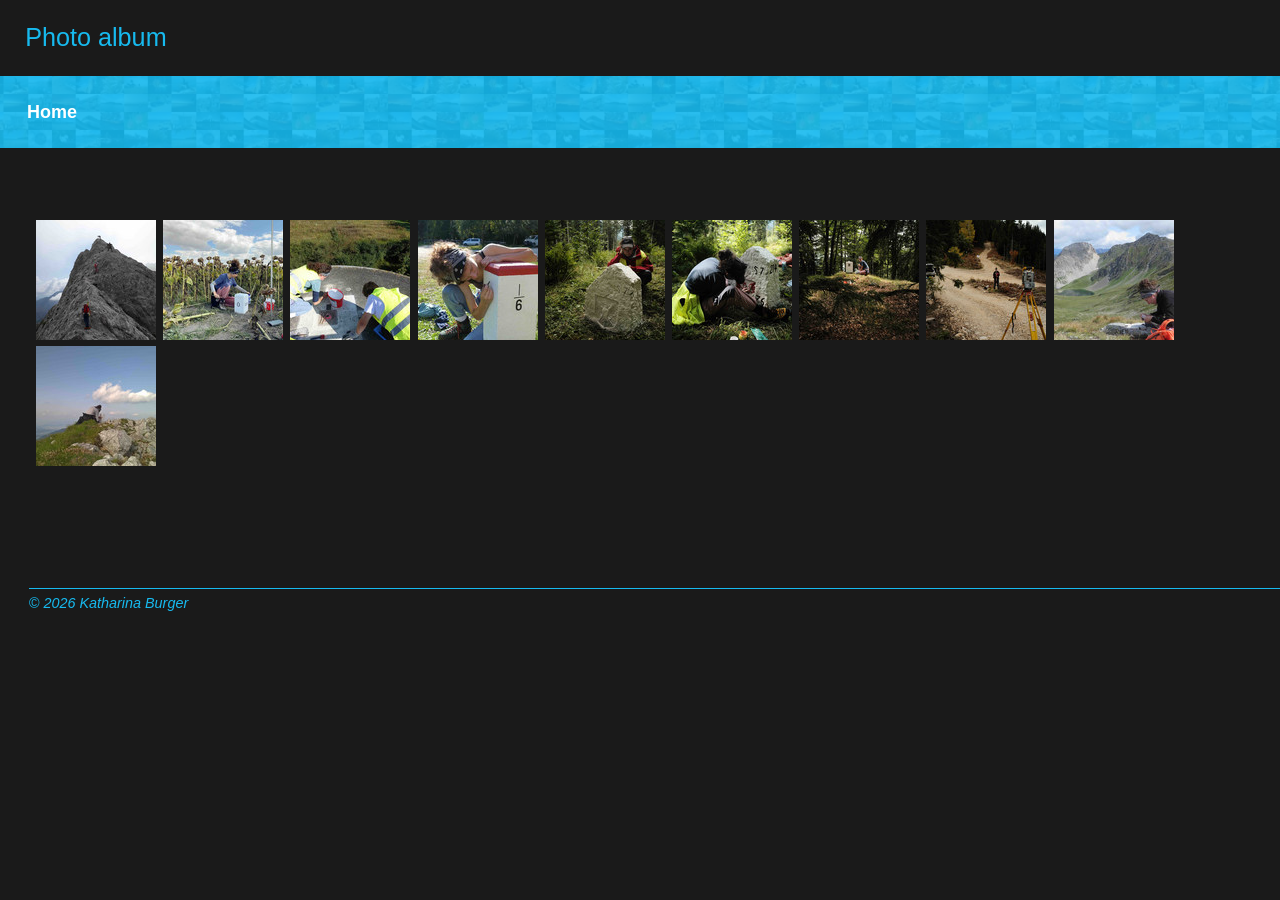
==== commit 25f2eb7f: "deploy: df3146077c6283ac77bed981e164aa33fca66a60" ====
--- a/gallery/index.html
+++ b/gallery/index.html
@@ -4,193 +4,200 @@
   <head>
       <meta charset="utf-8" />
       <meta name="viewport" content="width=device-width, user-scalable=no" />
-      <title>Katharina Burger - Home</title>
+      <title>Photo album - Home</title>
       <link rel="stylesheet" href="public/lightgallery/css/lightgallery.css" />
+      <link rel="stylesheet" href="public/lightgallery/css/lg-exif.min.css" />
       <link rel="stylesheet" href="public/videojs/video-js.min.css" />
-      <link rel="stylesheet" href="public/lightgallery/css/lg-exif.min.css" />
       <link rel="stylesheet" href="public/core.css" />
       <link rel="stylesheet" href="public/theme.css" />
   </head>
 
   <body>
 
-    
-    <div id="container">
+    <div>
     
       <!--
         Gallery title
       -->
-      <header>
-        <h1><a href="index.html">Katharina Burger</a></h1>
+      <header style="color: #17baef;">
+        <h1><a href="index.html">Photo album</a></h1>
       </header>
     
       <!--
         Breadcrumbs of parent albums
       -->
+    
       <nav class="breadcrumbs">
+        <div class="mask"></div>
     <a class="breadcrumb-item" href="index.html">Home</a>
       </nav>
     
       <!--
-        Nested albums, if any
-      -->
-      <div id="albums">
-      </div>
-    
-      <!--
-        All photos and videos
-      -->
-      <ul id="media" class="clearfix">
-          
-            <li data-src="media/large/20210721_103629.jpeg"
-                data-sub-html=""
-                data-download-url="media/original/20210721_103629.jpeg"
-                
-                data-filename="20210721_103629.jpeg"
-          
-              >
-              <a href="media/original/20210721_103629.jpeg">
-                <img src="media/thumbs/20210721_103629.jpeg"
-                     width="120"
-                     height="120"
-                     alt="20210721_103629.jpeg" />
-              </a>
-            </li>      
-            <li data-src="media/large/Abt_A2_Plakat_final6_Optimized2.jpeg"
-                data-sub-html=""
-                data-download-url="media/original/Abt_A2_Plakat_final6_Optimized2.jpeg"
-                
-                data-filename="Abt_A2_Plakat_final6_Optimized2.jpeg"
-          
-              >
-              <a href="media/original/Abt_A2_Plakat_final6_Optimized2.jpeg">
-                <img src="media/thumbs/Abt_A2_Plakat_final6_Optimized2.jpeg"
-                     width="120"
-                     height="120"
-                     alt="Abt_A2_Plakat_final6_Optimized2.jpeg" />
-              </a>
-            </li>      
-            <li data-src="media/large/DSC00459.jpeg"
-                data-sub-html="                               "
-                data-download-url="media/original/DSC00459.jpeg"
-                
-                data-filename="DSC00459.jpeg"
-          
-              >
-              <a href="media/original/DSC00459.jpeg">
-                <img src="media/thumbs/DSC00459.jpeg"
-                     width="120"
-                     height="120"
-                     alt="DSC00459.jpeg" />
-              </a>
-            </li>      
-            <li data-src="media/large/DSC00465.jpeg"
-                data-sub-html="                               "
-                data-download-url="media/original/DSC00465.jpeg"
-                
-                data-filename="DSC00465.jpeg"
-          
-              >
-              <a href="media/original/DSC00465.jpeg">
-                <img src="media/thumbs/DSC00465.jpeg"
-                     width="120"
-                     height="120"
-                     alt="DSC00465.jpeg" />
-              </a>
-            </li>      
-            <li data-src="media/large/DSCF8311.jpeg"
-                data-sub-html=""
-                data-download-url="media/original/DSCF8311.jpeg"
-                
-                data-filename="DSCF8311.jpeg"
-          
-              >
-              <a href="media/original/DSCF8311.jpeg">
-                <img src="media/thumbs/DSCF8311.jpeg"
-                     width="120"
-                     height="120"
-                     alt="DSCF8311.jpeg" />
-              </a>
-            </li>      
-            <li data-src="media/large/DSCF8501.jpeg"
-                data-sub-html=""
-                data-download-url="media/original/DSCF8501.jpeg"
-                
-                data-filename="DSCF8501.jpeg"
-          
-              >
-              <a href="media/original/DSCF8501.jpeg">
-                <img src="media/thumbs/DSCF8501.jpeg"
-                     width="120"
-                     height="120"
-                     alt="DSCF8501.jpeg" />
-              </a>
-            </li>      
-            <li data-src="media/large/DSCF8717.jpeg"
-                data-sub-html=""
-                data-download-url="media/original/DSCF8717.jpeg"
-                
-                data-filename="DSCF8717.jpeg"
-          
-              >
-              <a href="media/original/DSCF8717.jpeg">
-                <img src="media/thumbs/DSCF8717.jpeg"
-                     width="120"
-                     height="120"
-                     alt="DSCF8717.jpeg" />
-              </a>
-            </li>      
-            <li data-src="media/large/DSCF8824.jpeg"
-                data-sub-html=""
-                data-download-url="media/original/DSCF8824.jpeg"
-                
-                data-filename="DSCF8824.jpeg"
-          
-              >
-              <a href="media/original/DSCF8824.jpeg">
-                <img src="media/thumbs/DSCF8824.jpeg"
-                     width="120"
-                     height="120"
-                     alt="DSCF8824.jpeg" />
-              </a>
-            </li>      
-            <li data-src="media/large/IMG_0323.jpeg"
-                data-sub-html="                               "
-                data-download-url="media/original/IMG_0323.jpeg"
-                
-                data-filename="IMG_0323.jpeg"
-          
-              >
-              <a href="media/original/IMG_0323.jpeg">
-                <img src="media/thumbs/IMG_0323.jpeg"
-                     width="120"
-                     height="120"
-                     alt="IMG_0323.jpeg" />
-              </a>
-            </li>      
-            <li data-src="media/large/WP_20210712_17_18_48_Pro.jpeg"
-                data-sub-html=""
-                data-download-url="media/original/WP_20210712_17_18_48_Pro.jpeg"
-                
-                data-filename="WP_20210712_17_18_48_Pro.jpeg"
-          
-              >
-              <a href="media/original/WP_20210712_17_18_48_Pro.jpeg">
-                <img src="media/thumbs/WP_20210712_17_18_48_Pro.jpeg"
-                     width="120"
-                     height="120"
-                     alt="WP_20210712_17_18_48_Pro.jpeg" />
-              </a>
-            </li>  </ul>
-    
-      <!--
-        Pagination
-      -->
-    
-      <!--
-        Zip file link
-      -->
-    
+        Main gallery panel
+      -->
+      <section id="content">
+    
+        <!--
+          Nested albums, if any
+        -->
+        <ul id="albums">
+        </ul>
+    
+        <!--
+          All photos and videos
+        -->
+        <ul id="media">
+            
+              <li data-src="media/large/20210721_103629.jpeg"
+                  data-sub-html=""
+                  data-download-url="media/original/20210721_103629.jpeg"
+                  
+                  data-filename="20210721_103629.jpeg"
+            
+                >
+                <a href="media/original/20210721_103629.jpeg">
+                  <img src="media/thumbs/20210721_103629.jpeg"
+                       width="120"
+                       height="120"
+                       alt="20210721_103629.jpeg" />
+                </a>
+              </li>        
+              <li data-src="media/large/Abt_A2_Plakat_final6_Optimized2.jpeg"
+                  data-sub-html=""
+                  data-download-url="media/original/Abt_A2_Plakat_final6_Optimized2.jpeg"
+                  
+                  data-filename="Abt_A2_Plakat_final6_Optimized2.jpeg"
+            
+                >
+                <a href="media/original/Abt_A2_Plakat_final6_Optimized2.jpeg">
+                  <img src="media/thumbs/Abt_A2_Plakat_final6_Optimized2.jpeg"
+                       width="120"
+                       height="120"
+                       alt="Abt_A2_Plakat_final6_Optimized2.jpeg" />
+                </a>
+              </li>        
+              <li data-src="media/large/DSC00459.jpeg"
+                  data-sub-html="                               "
+                  data-download-url="media/original/DSC00459.jpeg"
+                  
+                  data-filename="DSC00459.jpeg"
+            
+                >
+                <a href="media/original/DSC00459.jpeg">
+                  <img src="media/thumbs/DSC00459.jpeg"
+                       width="120"
+                       height="120"
+                       alt="DSC00459.jpeg" />
+                </a>
+              </li>        
+              <li data-src="media/large/DSC00465.jpeg"
+                  data-sub-html="                               "
+                  data-download-url="media/original/DSC00465.jpeg"
+                  
+                  data-filename="DSC00465.jpeg"
+            
+                >
+                <a href="media/original/DSC00465.jpeg">
+                  <img src="media/thumbs/DSC00465.jpeg"
+                       width="120"
+                       height="120"
+                       alt="DSC00465.jpeg" />
+                </a>
+              </li>        
+              <li data-src="media/large/DSCF8311.jpeg"
+                  data-sub-html=""
+                  data-download-url="media/original/DSCF8311.jpeg"
+                  
+                  data-filename="DSCF8311.jpeg"
+            
+                >
+                <a href="media/original/DSCF8311.jpeg">
+                  <img src="media/thumbs/DSCF8311.jpeg"
+                       width="120"
+                       height="120"
+                       alt="DSCF8311.jpeg" />
+                </a>
+              </li>        
+              <li data-src="media/large/DSCF8501.jpeg"
+                  data-sub-html=""
+                  data-download-url="media/original/DSCF8501.jpeg"
+                  
+                  data-filename="DSCF8501.jpeg"
+            
+                >
+                <a href="media/original/DSCF8501.jpeg">
+                  <img src="media/thumbs/DSCF8501.jpeg"
+                       width="120"
+                       height="120"
+                       alt="DSCF8501.jpeg" />
+                </a>
+              </li>        
+              <li data-src="media/large/DSCF8717.jpeg"
+                  data-sub-html=""
+                  data-download-url="media/original/DSCF8717.jpeg"
+                  
+                  data-filename="DSCF8717.jpeg"
+            
+                >
+                <a href="media/original/DSCF8717.jpeg">
+                  <img src="media/thumbs/DSCF8717.jpeg"
+                       width="120"
+                       height="120"
+                       alt="DSCF8717.jpeg" />
+                </a>
+              </li>        
+              <li data-src="media/large/DSCF8824.jpeg"
+                  data-sub-html=""
+                  data-download-url="media/original/DSCF8824.jpeg"
+                  
+                  data-filename="DSCF8824.jpeg"
+            
+                >
+                <a href="media/original/DSCF8824.jpeg">
+                  <img src="media/thumbs/DSCF8824.jpeg"
+                       width="120"
+                       height="120"
+                       alt="DSCF8824.jpeg" />
+                </a>
+              </li>        
+              <li data-src="media/large/IMG_0323.jpeg"
+                  data-sub-html="                               "
+                  data-download-url="media/original/IMG_0323.jpeg"
+                  
+                  data-filename="IMG_0323.jpeg"
+            
+                >
+                <a href="media/original/IMG_0323.jpeg">
+                  <img src="media/thumbs/IMG_0323.jpeg"
+                       width="120"
+                       height="120"
+                       alt="IMG_0323.jpeg" />
+                </a>
+              </li>        
+              <li data-src="media/large/WP_20210712_17_18_48_Pro.jpeg"
+                  data-sub-html=""
+                  data-download-url="media/original/WP_20210712_17_18_48_Pro.jpeg"
+                  
+                  data-filename="WP_20210712_17_18_48_Pro.jpeg"
+            
+                >
+                <a href="media/original/WP_20210712_17_18_48_Pro.jpeg">
+                  <img src="media/thumbs/WP_20210712_17_18_48_Pro.jpeg"
+                       width="120"
+                       height="120"
+                       alt="WP_20210712_17_18_48_Pro.jpeg" />
+                </a>
+              </li>    </ul>
+    
+        <!--
+          Pagination
+        -->
+    
+        <!--
+          Zip file link
+        -->
+    
+      </section>
     
       <!--
         Optional footer
--- a/gallery/public/theme.css
+++ b/gallery/public/theme.css
@@ -14,12 +14,11 @@
   background: #fff;
   color: #444;
   font-family: 'Open Sans', sans-serif;
-  font-size: 16px;
+  font-size: 18px;
   font-weight: lighter;
   margin-bottom: 1em;
 }
 a {
-  color: #444;
   text-decoration: none;
 }
 .clearfix:after {
@@ -36,81 +35,140 @@
   -ms-user-select: none;
   user-select: none;
 }
-#container {
+header {
+  color: #17baef;
+  font-size: 1.4em;
+  font-family: 'Montserrat', sans-serif;
+  padding: 0;
+}
+h1 {
+  margin: 1em;
+  display: inline-block;
+}
+h1 a {
+  color: #17baef;
+}
+footer {
+  border-top: 1px solid #17baef;
+  color: #17baef;
+  font-size: 0.8em;
+  font-style: italic;
+  margin-left: 2em;
+  margin-top: 3em;
+  padding-top: 0.5em;
+}
+footer a {
+  color: #555;
+}
+nav.breadcrumbs {
+  -webkit-font-smoothing: antialiased;
+  -moz-osx-font-smoothing: grayscale;
+  margin: 0;
+  padding: 1.5em;
+  font-weight: bold;
+  height: 4em;
+  background: url('hero.jpg') center center repeat;
+  background-size: contain;
+  color: #fff;
+  position: relative;
+}
+nav.breadcrumbs .mask {
+  background-color: #17baef;
+  position: absolute;
+  top: 0;
+  bottom: 0;
+  left: 0;
+  right: 0;
+  opacity: 0.9;
+  z-index: 1;
+}
+nav.breadcrumbs a,
+nav span {
+  position: relative;
+  z-index: 2;
+  display: inline;
+}
+nav.breadcrumbs a {
+  color: #fff;
+  text-decoration: none;
+}
+nav.breadcrumbs .separator {
+  color: #fff;
+  display: inline-block;
+  margin: 0 0.5em;
+}
+#content {
   padding: 2em;
 }
-header {
-  font-size: 1.8em;
-  margin-bottom: 1.1em;
-}
-h1 {
-  display: inline-block;
-  font-weight: bold;
-}
-h1 a {
+#albums {
+  margin-bottom: 2em;
+  overflow: hidden;
+}
+#albums a {
+  display: inline-block;
+  margin-right: 0.5em;
+}
+#albums h3 {
   color: #444;
-}
-footer {
-  color: #666;
+  margin-top: 1em;
+  font-size: 1em;
+}
+#albums .meta {
+  color: #999;
   font-size: 0.9em;
   font-style: italic;
-  margin-top: 3em;
-}
-footer a {
-  color: #17baef;
-}
-nav.breadcrumbs {
-  border-bottom: 1px solid #ddd;
-  font-size: 1.2em;
+  line-height: 1.2em;
+  margin: 0.5em 0;
+  width: 100%;
+}
+#albums > li {
+  display: inline-block;
+  margin-right: 1em;
+  margin-bottom: 0em;
+}
+#albums .grid {
+  opacity: 0.9;
+  width: 360px;
+  height: 60px;
+  overflow: hidden;
+}
+#albums .mosaic {
+  width: 360px;
+  opacity: 0.9;
+  overflow: hidden;
+}
+#albums .grid li {
+  float: left;
+  padding: 0;
+  padding-right: 0px;
+  padding-bottom: 0px;
+}
+#albums .grid img {
+  display: block;
+  height: 60px;
+  width: 60px;
+}
+@media only screen and (max-width: 450px) {
+  #albums .meta .separator {
+    display: none;
+  }
+  #albums .meta .summary {
+    display: block;
+  }
+}
+#media {
   margin-bottom: 2em;
-  padding: 0em 0em 0.8em 0.1em;
-}
-#albums,
-#media {
-  margin: 0em;
-}
-#albums a {
-  -webkit-font-smoothing: antialiased;
-  -moz-osx-font-smoothing: grayscale;
-  display: inline-block;
-  margin-right: 2em;
-  margin-bottom: 3em;
-  position: relative;
-  overflow: hidden;
-  width: 300px;
-  height: 220px;
-  background-size: cover;
-  border-radius: 8px;
-}
-#albums .info {
-  position: absolute;
-  padding: 1em;
-  background: rgba(0, 0, 0, 0.3);
-  color: #fff;
-  font-size: 0.9em;
-  line-height: 1.2em;
-  margin: 0;
-  width: 100%;
-  font-weight: bold;
-  bottom: 0;
-}
-#albums h3 {
-  font-size: 1.3em;
-  margin-bottom: 0.2em;
+}
+#media:after {
+  content: "";
+  display: table;
+  clear: both;
 }
 #media li {
   float: left;
   margin-right: 0.4em;
   margin-bottom: 0.2em;
   position: relative;
-  cursor: zoom-in;
-}
-#media a {
-  display: inline-block;
-}
-#media img {
-  border-radius: 8px;
-  display: block;
 }
 #media li .video-overlay {
   left: 50%;
@@ -121,17 +179,10 @@
   top: 50%;
   width: 48px;
 }
-@media only screen and (max-width: 360px) {
-  #albums a {
-    width: 100%;
-    height: 190px;
-  }
-}
 nav.pagination {
   color: #666;
   display: inline-block;
   font-size: 1em;
-  margin-top: 2em;
   padding: 0em 0em 0.5em 0em;
 }
 nav.pagination .page {
@@ -150,3 +201,52 @@
 #zip a {
   color: #3399ff;
 }
+/* Dark background for gallery */
+body {
+    background-color: #1a1a1a !important;
+}
+
+/* Make thumbnails bigger */
+.thumbnail {
+    width: 100% !important;
+    max-width: 600px !important;  /* Larger images */
+    margin: 0 auto !important;
+    background-color: #252525 !important;
+    border: 1px solid #333 !important;
+}
+
+.thumbnail img {
+    width: 100% !important;
+    height: auto !important;
+    max-height: 500px !important;  /* Taller images */
+    object-fit: contain !important;  /* Show full image without cropping */
+}
+
+/* Caption styling */
+.thumbnail-caption {
+    color: #dddddd !important;
+    background-color: #252525 !important;
+    padding: 10px !important;
+    text-align: center !important;
+}
+
+/* Hover effect */
+.thumbnail:hover {
+    transform: scale(1.02) !important;
+    border-color: #666 !important;
+    transition: all 0.2s ease !important;
+}
+
+/* Navigation (if present) */
+.pagination {
+    color: #777 !important;
+}
+
+.pagination a {
+    color: #ccc !important;
+}
+
+.pagination a:hover {
+    color: #fff !important;
+}
+
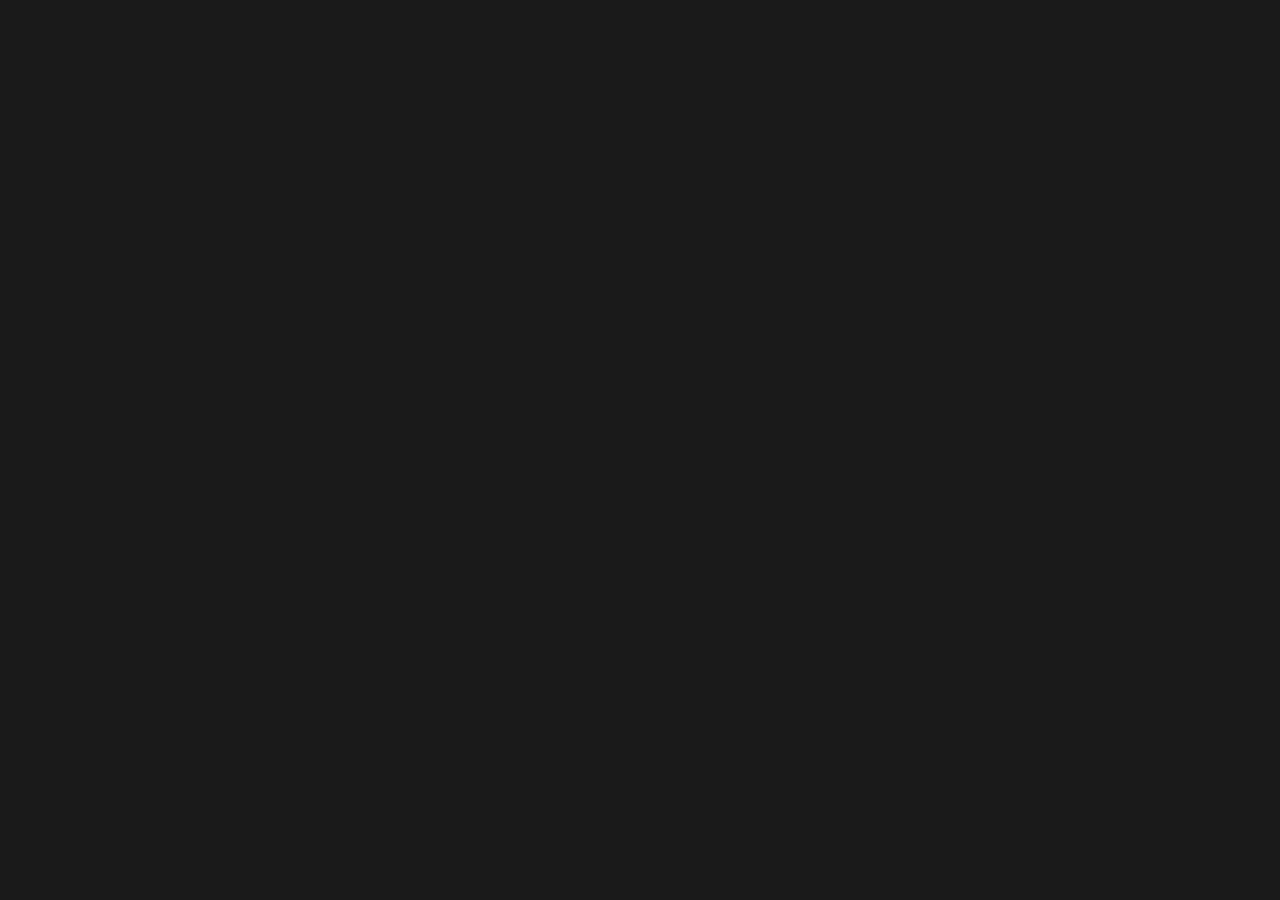
==== commit b58c7cb9: "deploy: 2989991da4e2dfced5d0fae5eb73946c788ec287" ====
--- a/gallery/index.html
+++ b/gallery/index.html
@@ -57,8 +57,8 @@
                 >
                 <a href="media/original/20210721_103629.jpeg">
                   <img src="media/thumbs/20210721_103629.jpeg"
-                       width="120"
-                       height="120"
+                       width="600"
+                       height="600"
                        alt="20210721_103629.jpeg" />
                 </a>
               </li>        
@@ -71,8 +71,8 @@
                 >
                 <a href="media/original/Abt_A2_Plakat_final6_Optimized2.jpeg">
                   <img src="media/thumbs/Abt_A2_Plakat_final6_Optimized2.jpeg"
-                       width="120"
-                       height="120"
+                       width="600"
+                       height="600"
                        alt="Abt_A2_Plakat_final6_Optimized2.jpeg" />
                 </a>
               </li>        
@@ -85,8 +85,8 @@
                 >
                 <a href="media/original/DSC00459.jpeg">
                   <img src="media/thumbs/DSC00459.jpeg"
-                       width="120"
-                       height="120"
+                       width="600"
+                       height="600"
                        alt="DSC00459.jpeg" />
                 </a>
               </li>        
@@ -99,8 +99,8 @@
                 >
                 <a href="media/original/DSC00465.jpeg">
                   <img src="media/thumbs/DSC00465.jpeg"
-                       width="120"
-                       height="120"
+                       width="600"
+                       height="600"
                        alt="DSC00465.jpeg" />
                 </a>
               </li>        
@@ -113,8 +113,8 @@
                 >
                 <a href="media/original/DSCF8311.jpeg">
                   <img src="media/thumbs/DSCF8311.jpeg"
-                       width="120"
-                       height="120"
+                       width="600"
+                       height="600"
                        alt="DSCF8311.jpeg" />
                 </a>
               </li>        
@@ -127,8 +127,8 @@
                 >
                 <a href="media/original/DSCF8501.jpeg">
                   <img src="media/thumbs/DSCF8501.jpeg"
-                       width="120"
-                       height="120"
+                       width="600"
+                       height="600"
                        alt="DSCF8501.jpeg" />
                 </a>
               </li>        
@@ -141,8 +141,8 @@
                 >
                 <a href="media/original/DSCF8717.jpeg">
                   <img src="media/thumbs/DSCF8717.jpeg"
-                       width="120"
-                       height="120"
+                       width="600"
+                       height="600"
                        alt="DSCF8717.jpeg" />
                 </a>
               </li>        
@@ -155,8 +155,8 @@
                 >
                 <a href="media/original/DSCF8824.jpeg">
                   <img src="media/thumbs/DSCF8824.jpeg"
-                       width="120"
-                       height="120"
+                       width="600"
+                       height="600"
                        alt="DSCF8824.jpeg" />
                 </a>
               </li>        
@@ -169,8 +169,8 @@
                 >
                 <a href="media/original/IMG_0323.jpeg">
                   <img src="media/thumbs/IMG_0323.jpeg"
-                       width="120"
-                       height="120"
+                       width="600"
+                       height="600"
                        alt="IMG_0323.jpeg" />
                 </a>
               </li>        
@@ -183,8 +183,8 @@
                 >
                 <a href="media/original/WP_20210712_17_18_48_Pro.jpeg">
                   <img src="media/thumbs/WP_20210712_17_18_48_Pro.jpeg"
-                       width="120"
-                       height="120"
+                       width="600"
+                       height="600"
                        alt="WP_20210712_17_18_48_Pro.jpeg" />
                 </a>
               </li>    </ul>
@@ -202,9 +202,6 @@
       <!--
         Optional footer
       -->
-      <footer>
-        <p>© 2026 Katharina Burger</p>
-      </footer>
     
     </div>
     <!-- Video loader -->
--- a/gallery/public/theme.css
+++ b/gallery/public/theme.css
@@ -201,52 +201,101 @@
 #zip a {
   color: #3399ff;
 }
-/* Dark background for gallery */
+/* Completely hide all text */
+.thumbnail-caption,
+.photo-title,
+.photo-date,
+.album-title,
+.album-stats,
+.image-stats,
+footer,
+.navbar,
+.breadcrumbs,
+.pagination,
+h1, h2, h3, h4, h5, h6,
+p, span, div:not(.thumbnail):not(.image-container) {
+    display: none !important;
+}
+
+/* Dark background */
 body {
     background-color: #1a1a1a !important;
-}
-
-/* Make thumbnails bigger */
-.thumbnail {
+    margin: 0 !important;
+    padding: 20px !important;
+}
+
+/* Image grid container */
+.gallery, 
+.thumbnail-grid,
+.mosaic-grid {
+    display: grid !important;
+    grid-template-columns: repeat(auto-fill, minmax(300px, 1fr)) !important;
+    gap: 20px !important;
+    max-width: 1600px !important;
+    margin: 0 auto !important;
+    padding: 20px !important;
+}
+
+/* Individual image containers */
+.thumbnail,
+.mosaic-item,
+.grid-item {
     width: 100% !important;
-    max-width: 600px !important;  /* Larger images */
-    margin: 0 auto !important;
-    background-color: #252525 !important;
-    border: 1px solid #333 !important;
-}
-
-.thumbnail img {
+    margin: 0 !important;
+    padding: 0 !important;
+    background: transparent !important;
+    border: none !important;
+    border-radius: 0 !important;
+    transition: transform 0.2s ease !important;
+}
+
+/* Make images span different heights naturally */
+.mosaic-item {
+    grid-row-end: span 1 !important;
+}
+
+/* Images themselves */
+.thumbnail img,
+.mosaic-item img,
+.grid-item img {
     width: 100% !important;
     height: auto !important;
-    max-height: 500px !important;  /* Taller images */
-    object-fit: contain !important;  /* Show full image without cropping */
-}
-
-/* Caption styling */
-.thumbnail-caption {
-    color: #dddddd !important;
-    background-color: #252525 !important;
-    padding: 10px !important;
-    text-align: center !important;
-}
-
-/* Hover effect */
-.thumbnail:hover {
+    max-height: none !important;
+    object-fit: cover !important;
+    display: block !important;
+    border: none !important;
+    outline: none !important;
+    box-shadow: none !important;
+}
+
+/* Remove all hover effects that might show text */
+.thumbnail:hover,
+.mosaic-item:hover,
+.grid-item:hover {
     transform: scale(1.02) !important;
-    border-color: #666 !important;
-    transition: all 0.2s ease !important;
-}
-
-/* Navigation (if present) */
-.pagination {
-    color: #777 !important;
-}
-
-.pagination a {
-    color: #ccc !important;
-}
-
-.pagination a:hover {
-    color: #fff !important;
-}
-
+}
+
+.thumbnail:hover .thumbnail-caption,
+.mosaic-item:hover .mosaic-caption {
+    display: none !important;
+}
+
+/* Remove any colored text (fixes the blue) */
+a, a:visited, a:hover, a:active {
+    color: transparent !important;
+    text-decoration: none !important;
+}
+
+/* Remove any overlays */
+.image-overlay,
+.thumbnail-overlay,
+.meta-overlay {
+    display: none !important;
+}
+
+/* Force all text elements to be invisible */
+* {
+    color: transparent !important;
+    text-shadow: none !important;
+}
+
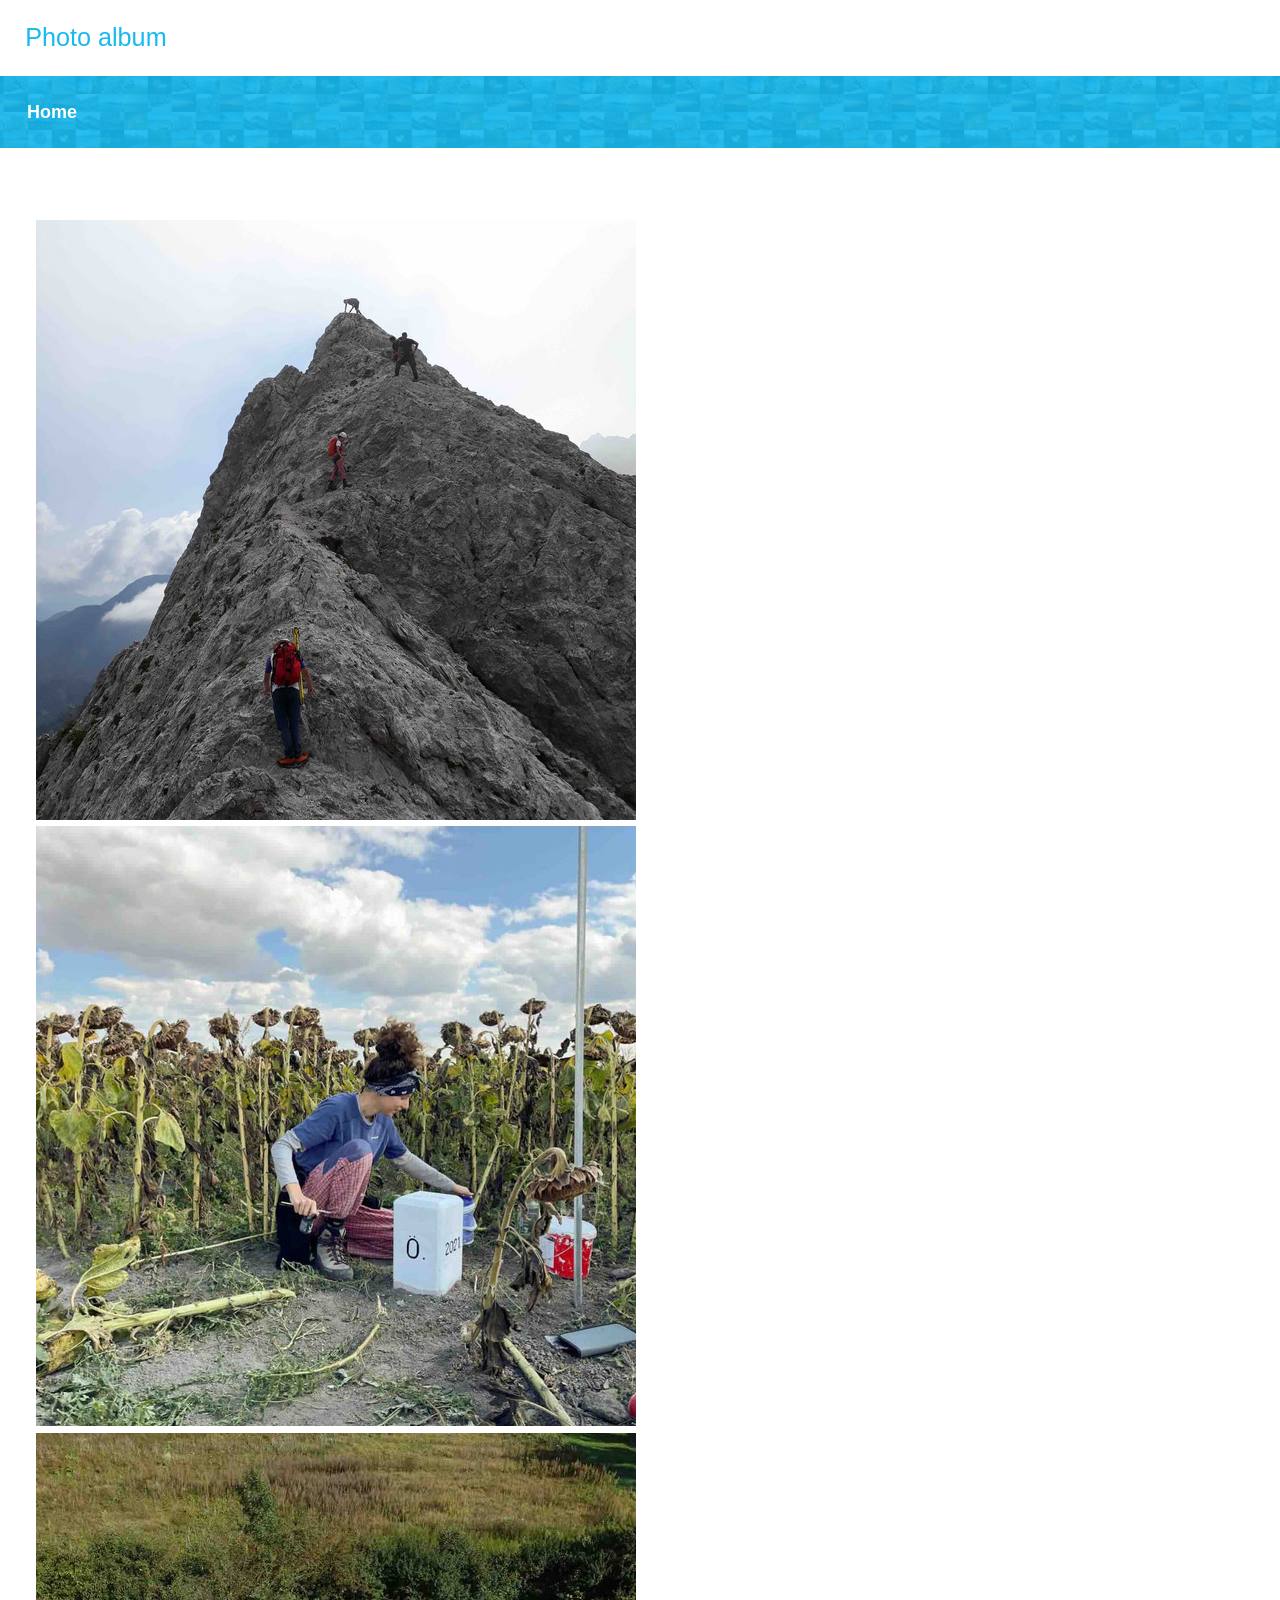
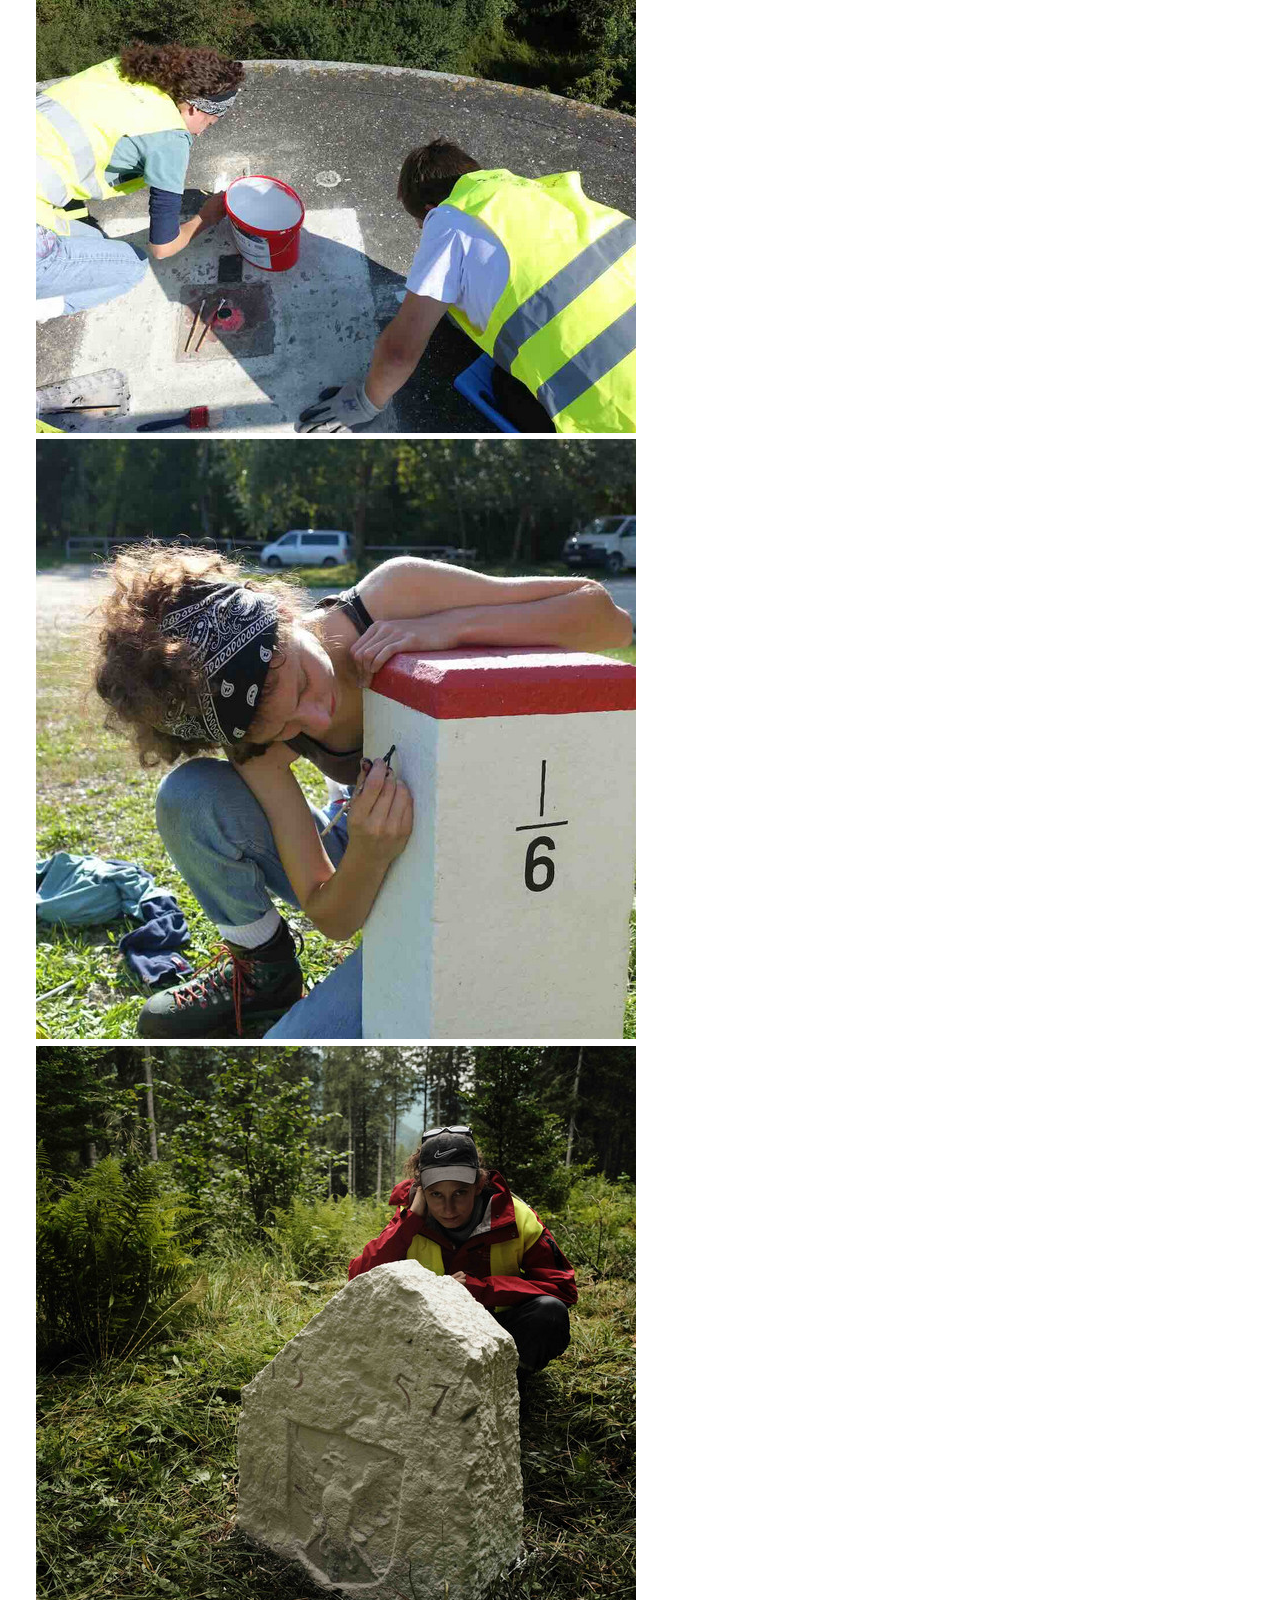
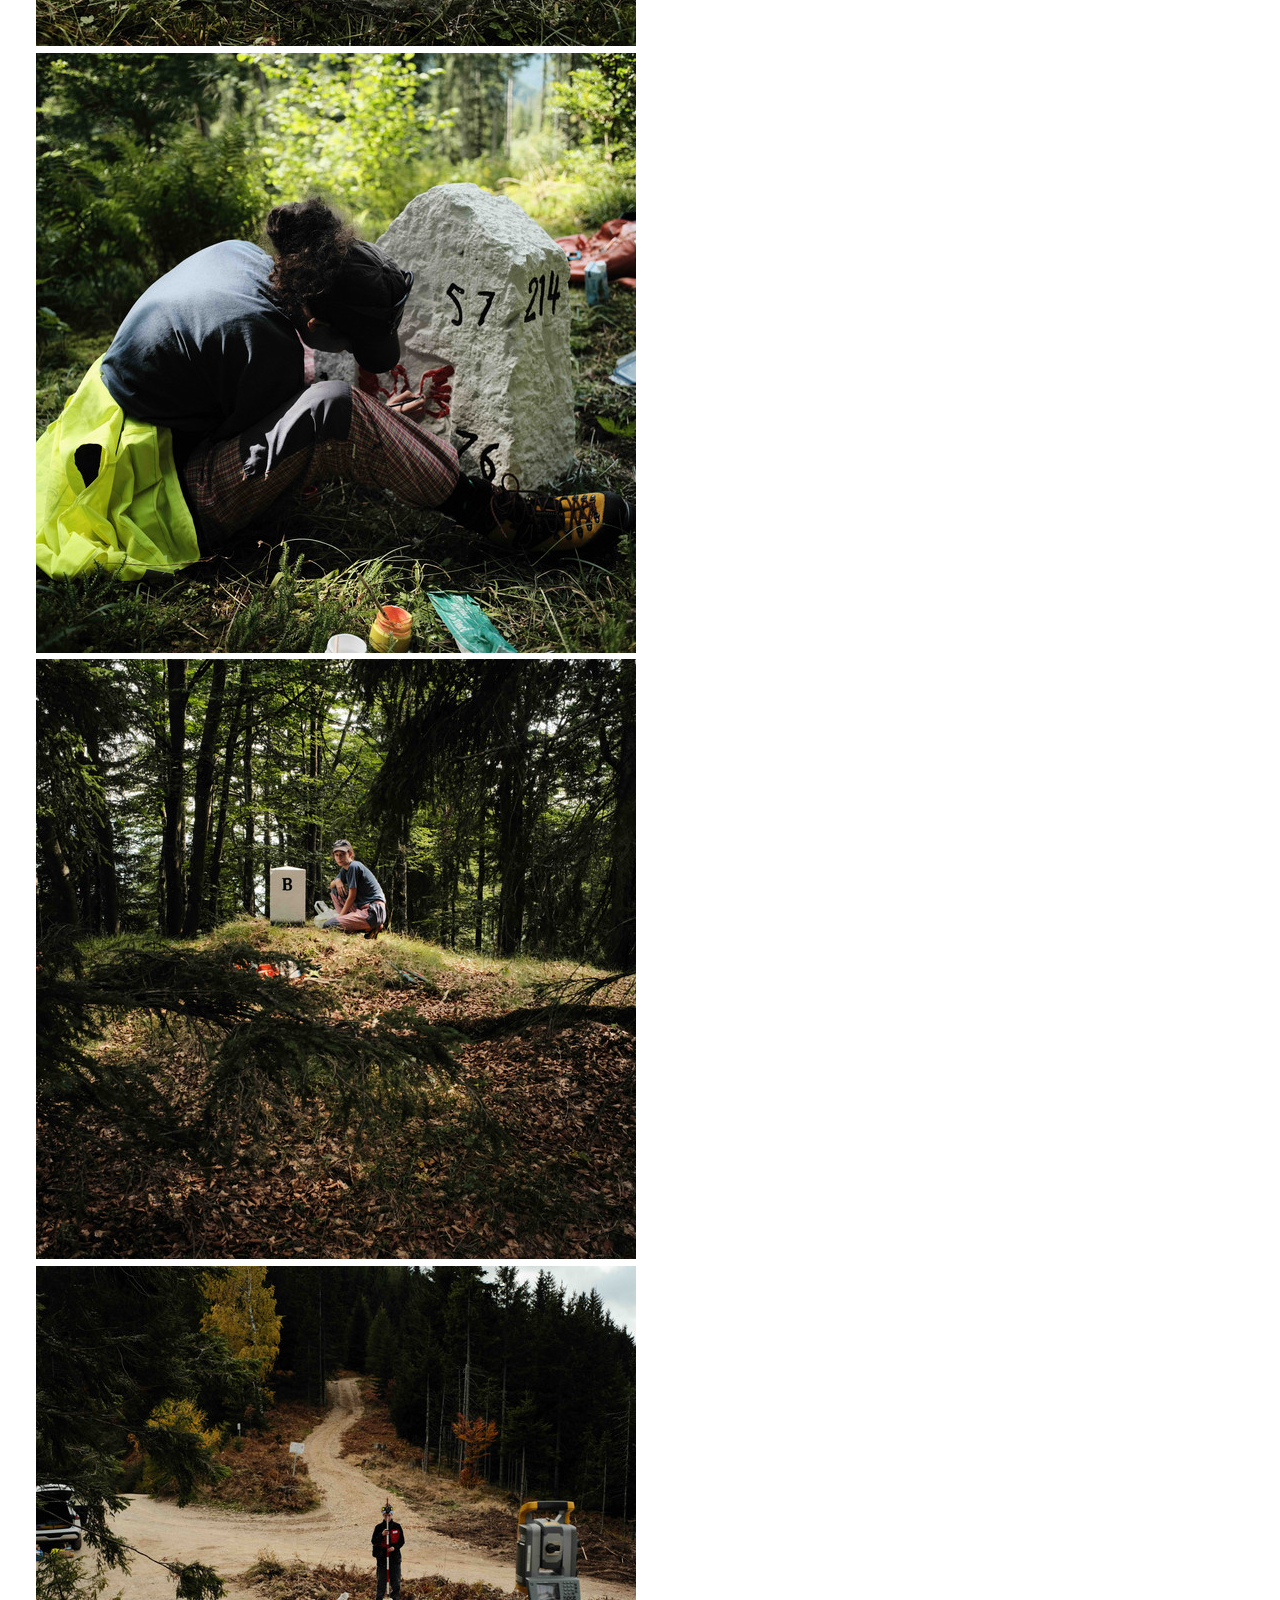
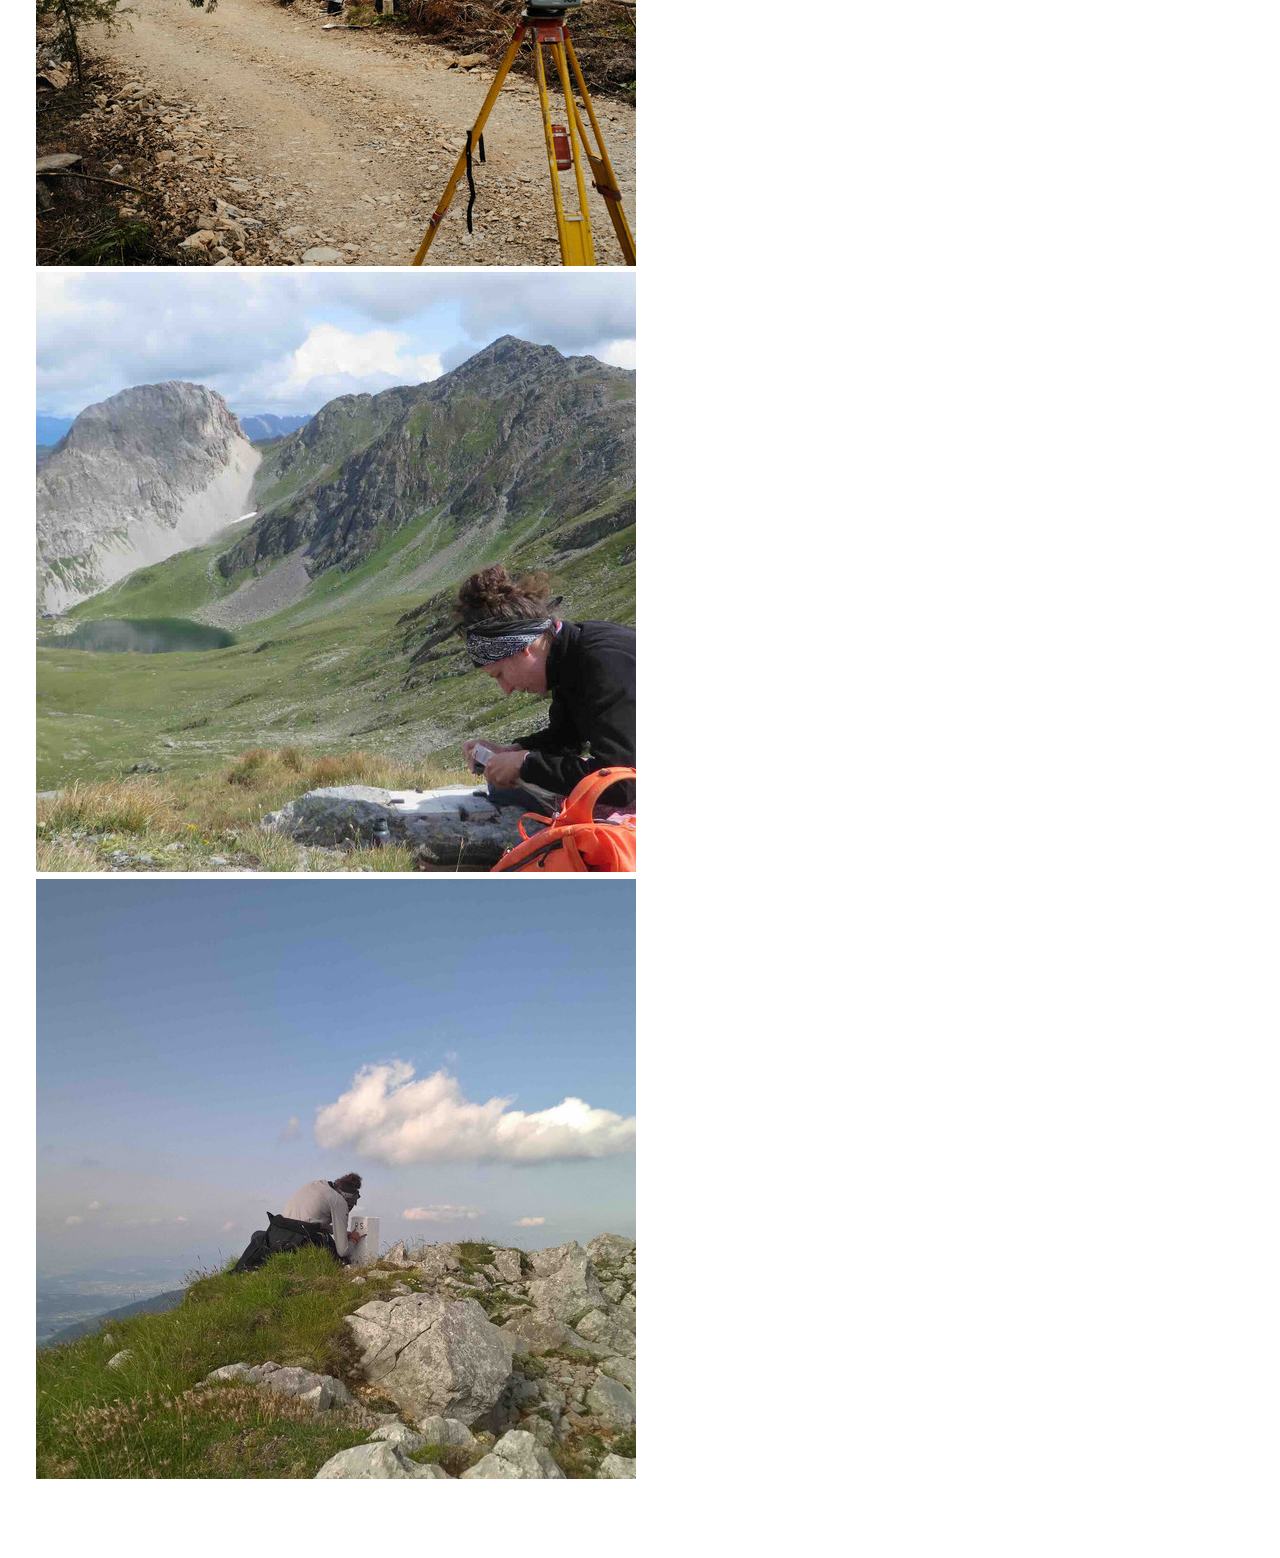
==== commit 0f953eb5: "deploy: dea3e1166f98a834e74ed38e90aecd6b2ec47e5d" ====
--- a/gallery/public/theme.css
+++ b/gallery/public/theme.css
@@ -201,101 +201,3 @@
 #zip a {
   color: #3399ff;
 }
-/* Completely hide all text */
-.thumbnail-caption,
-.photo-title,
-.photo-date,
-.album-title,
-.album-stats,
-.image-stats,
-footer,
-.navbar,
-.breadcrumbs,
-.pagination,
-h1, h2, h3, h4, h5, h6,
-p, span, div:not(.thumbnail):not(.image-container) {
-    display: none !important;
-}
-
-/* Dark background */
-body {
-    background-color: #1a1a1a !important;
-    margin: 0 !important;
-    padding: 20px !important;
-}
-
-/* Image grid container */
-.gallery, 
-.thumbnail-grid,
-.mosaic-grid {
-    display: grid !important;
-    grid-template-columns: repeat(auto-fill, minmax(300px, 1fr)) !important;
-    gap: 20px !important;
-    max-width: 1600px !important;
-    margin: 0 auto !important;
-    padding: 20px !important;
-}
-
-/* Individual image containers */
-.thumbnail,
-.mosaic-item,
-.grid-item {
-    width: 100% !important;
-    margin: 0 !important;
-    padding: 0 !important;
-    background: transparent !important;
-    border: none !important;
-    border-radius: 0 !important;
-    transition: transform 0.2s ease !important;
-}
-
-/* Make images span different heights naturally */
-.mosaic-item {
-    grid-row-end: span 1 !important;
-}
-
-/* Images themselves */
-.thumbnail img,
-.mosaic-item img,
-.grid-item img {
-    width: 100% !important;
-    height: auto !important;
-    max-height: none !important;
-    object-fit: cover !important;
-    display: block !important;
-    border: none !important;
-    outline: none !important;
-    box-shadow: none !important;
-}
-
-/* Remove all hover effects that might show text */
-.thumbnail:hover,
-.mosaic-item:hover,
-.grid-item:hover {
-    transform: scale(1.02) !important;
-}
-
-.thumbnail:hover .thumbnail-caption,
-.mosaic-item:hover .mosaic-caption {
-    display: none !important;
-}
-
-/* Remove any colored text (fixes the blue) */
-a, a:visited, a:hover, a:active {
-    color: transparent !important;
-    text-decoration: none !important;
-}
-
-/* Remove any overlays */
-.image-overlay,
-.thumbnail-overlay,
-.meta-overlay {
-    display: none !important;
-}
-
-/* Force all text elements to be invisible */
-* {
-    color: transparent !important;
-    text-shadow: none !important;
-}
-
